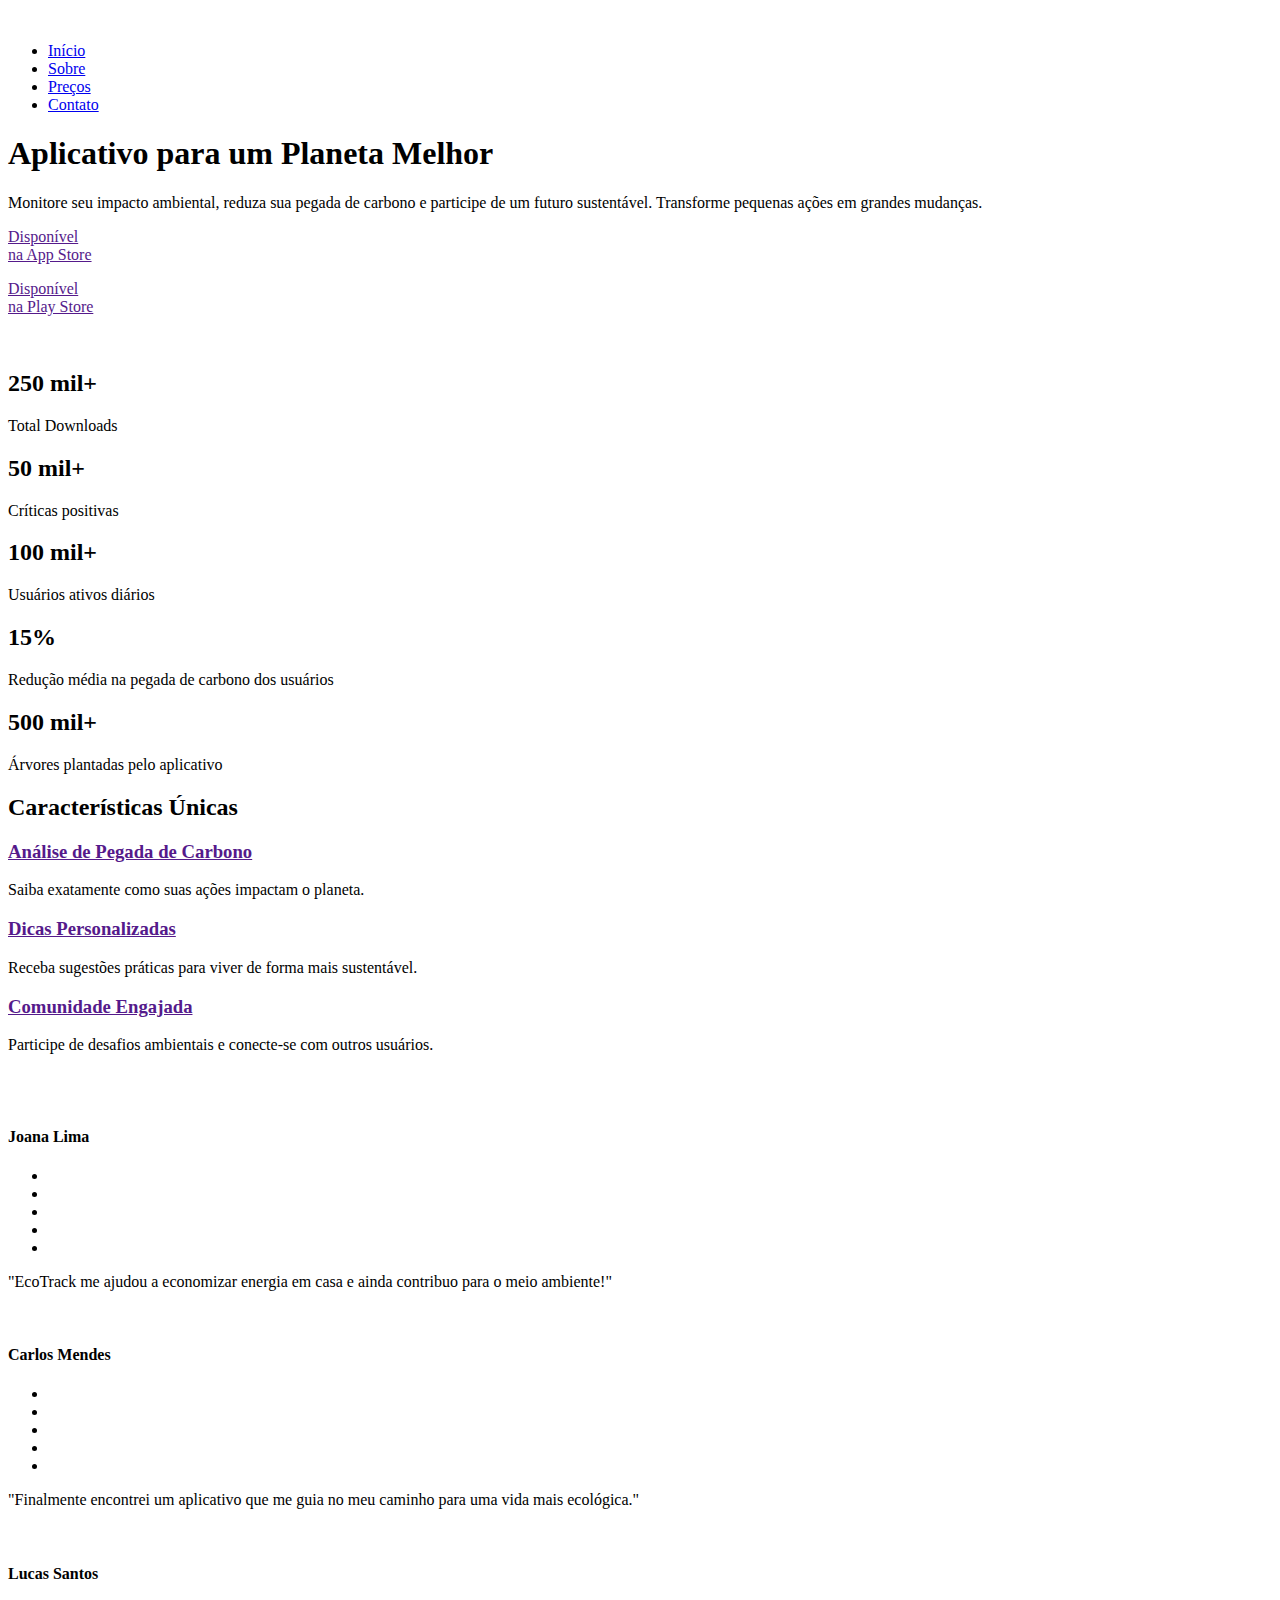
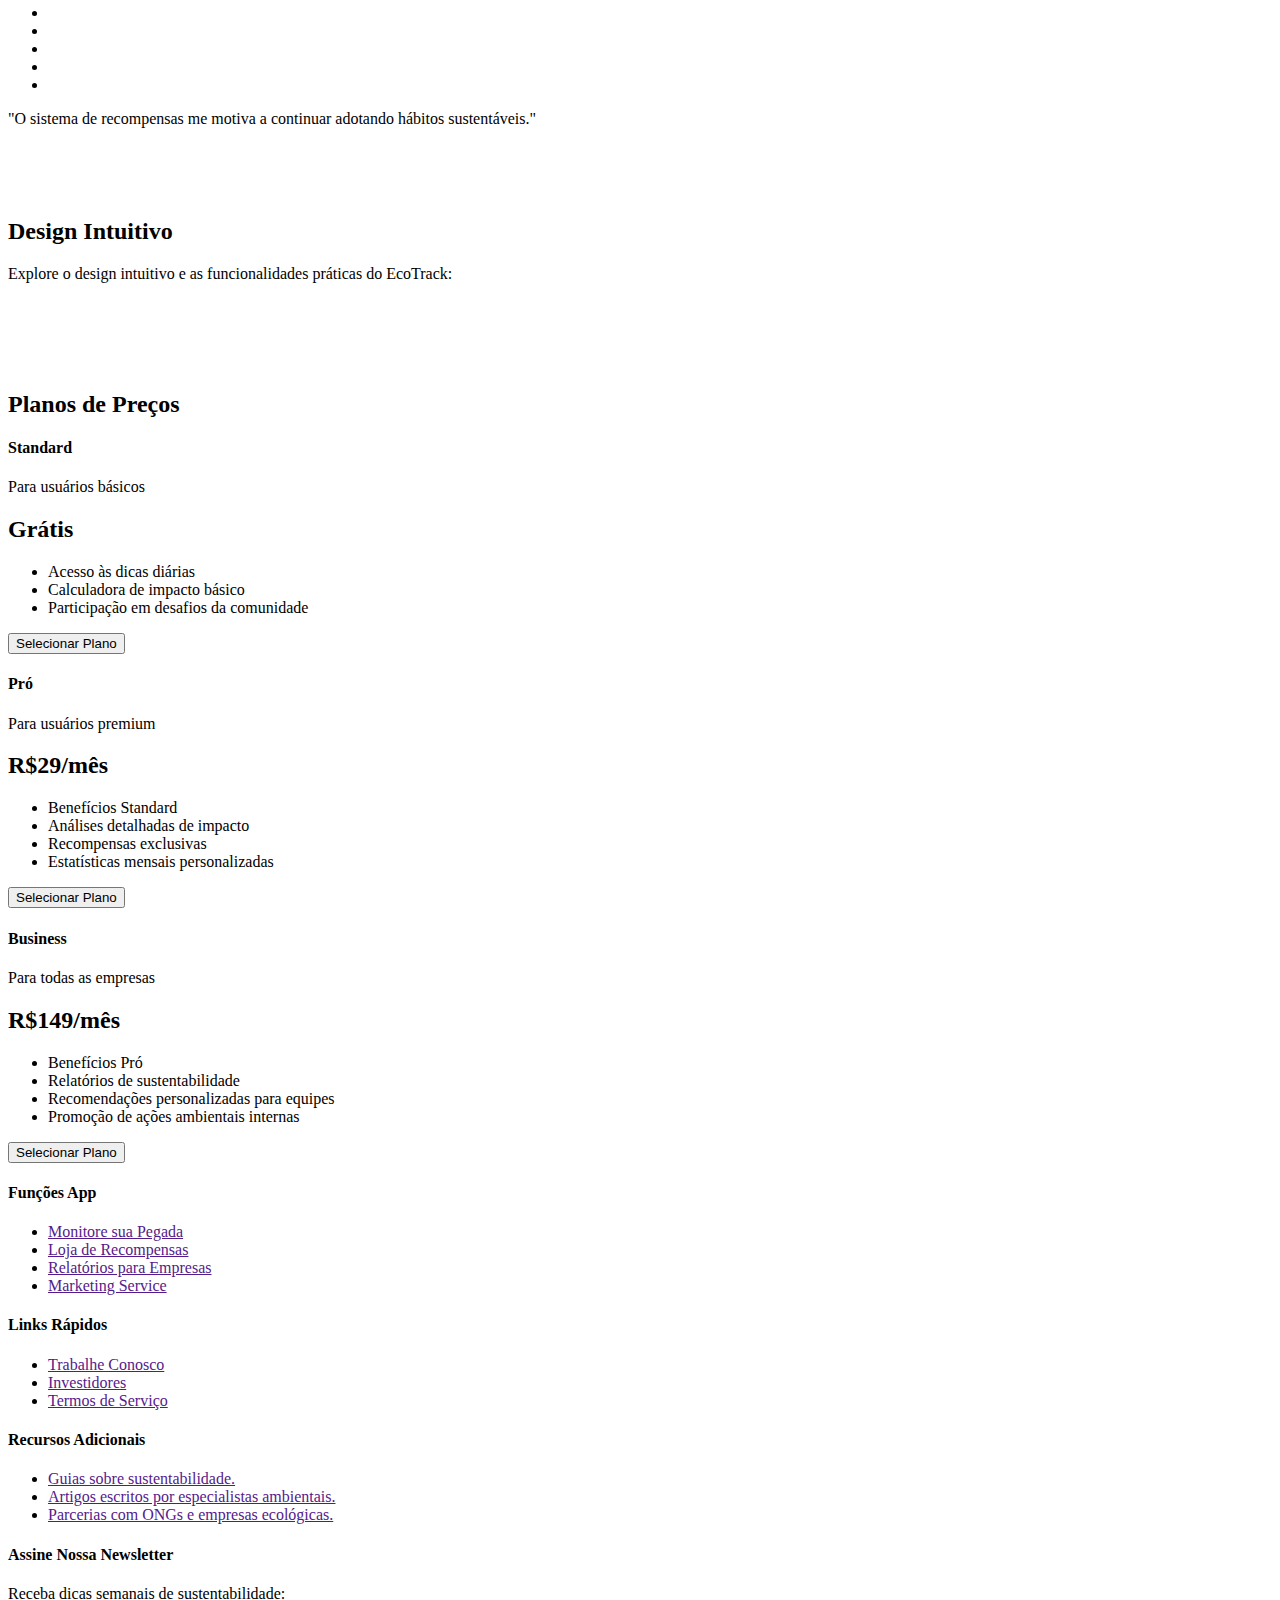
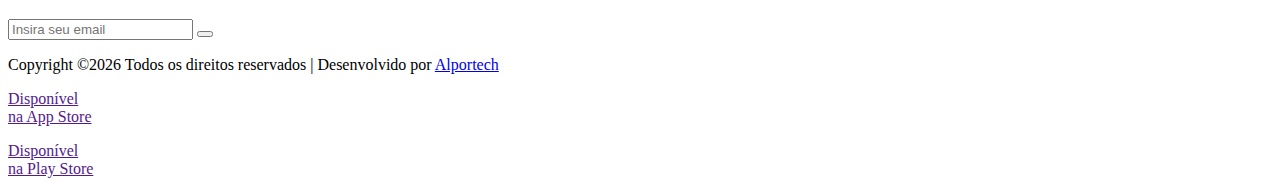
==== index.html @ 0918db8f "teste" ====
﻿<!DOCTYPE html>
<html lang="pt-br" class="no-js">

<head>
	<!-- Mobile Specific Meta -->
	<meta name="viewport" content="width=device-width, initial-scale=1, shrink-to-fit=no">
	<!-- Favicon-->
	<link rel="icon" href="img/fav.png">
	<!-- Author Meta -->
	<meta name="author" content="codepixer">
	<!-- Meta Description -->
	<meta name="description" content="">
	<!-- Meta Keyword -->
	<meta name="keywords" content="">
	<!-- meta character set -->
	<meta charset="UTF-8">
	<!-- Site Title -->
	<title>Ecotrack</title>

	<link href="https://fonts.googleapis.com/css?family=Poppins:400,600|Roboto:400,400i,500" rel="stylesheet">
	<!--
			CSS
			============================================= -->
	<link rel="stylesheet" href="css/linearicons.css">
	<link rel="stylesheet" href="css/font-awesome.min.css">
	<link rel="stylesheet" href="css/bootstrap.css">
	<link rel="stylesheet" href="css/magnific-popup.css">
	<link rel="stylesheet" href="css/nice-select.css">
	<link rel="stylesheet" href="css/hexagons.min.css">
	<link rel="stylesheet" href="css/owl.carousel.css">
	<link rel="stylesheet" href="css/main.css">
</head>

<body>
	<!-- start header Area -->
	<header id="header">
		<div class="container main-menu">
			<div class="row align-items-center justify-content-between d-flex">
				<div id="logo">
					<a href="index.html"><img src="img/logo.png" alt="" title="" /></a>
				</div>
				<nav id="nav-menu-container">
					<ul class="nav-menu">
						<li class="menu-active"><a href="index.html">Início</a></li>
						<li><a href="about.html">Sobre</a></li>
						<li><a href="pricing.html">Preços</a></li>
						<li><a href="contact.html">Contato</a></li>
					</ul>
				</nav>
			</div>
		</div>
	</header>
	<!-- end header Area -->

	<!-- start banner Area -->
	<section class="home-banner-area">
		<div class="container">
			<div class="row fullscreen d-flex align-items-center justify-content-between">
				<div class="home-banner-content col-lg-6 col-md-6">
					<h1>
						Aplicativo para um Planeta Melhor
					</h1>
					<p>
						Monitore seu impacto ambiental, reduza sua pegada de carbono e participe de um futuro sustentável. Transforme pequenas ações em grandes mudanças.
					</p>
					<div class="download-button d-flex flex-row justify-content-start">
						<div class="buttons flex-row d-flex">
							<i class="fa fa-apple" aria-hidden="true"></i>
							<div class="desc">
								<a href="">
									<p>
										<span>Disponível</span> <br>
										na App Store
									</p>
								</a>
							</div>
						</div>
						<div class="buttons dark flex-row d-flex">
							<i class="fa fa-android" aria-hidden="true"></i>
							<div class="desc">
								<a href="">
									<p>
										<span>Disponível</span> <br>
										na Play Store
									</p>
								</a>
							</div>
						</div>
					</div>
				</div>
				<div class="banner-img col-lg-4 col-md-6 mt-5">
					<img class="img-fluid" src="img/banner-img.png" alt="">
				</div>
			</div>
		</div>
	</section>
	<!-- End banner Area -->

	<!-- Start fact Area -->
	<section class="fact-area">
		<div class="container">
			<div class="fact-box">
				<div class="row align-items-center">
					<div class="col single-fact">
						<h2>250 mil+</h2>
						<p>Total Downloads</p>
					</div>
					<div class="col single-fact">
						<h2>50 mil+</h2>
						<p>Críticas positivas</p>
					</div>
					<div class="col single-fact">
						<h2>100 mil+</h2>
						<p>Usuários ativos diários</p>
					</div>
					<div class="col single-fact">
						<h2>15%</h2>
						<p>Redução média na pegada de carbono dos usuários</p>
					</div>
					<div class="col single-fact">
						<h2>500 mil+</h2>
						<p>Árvores plantadas pelo aplicativo</p>
					</div>
				</div>
			</div>
		</div>
	</section>
	<!-- End fact Area -->

	<!-- Start feature Area -->
	<section class="feature-area section-gap-top">
		<div class="container">
			<div class="row d-flex justify-content-center">
				<div class="col-lg-6">
					<div class="section-title text-center">
						<h2>Características Únicas</h2>
						<p>

						</p>
					</div>
				</div>
			</div>
			<div class="row">
				<div class="col-lg-4 col-md-6">
					<div class="single-feature">
						<a href="" class="title">
							<span class="lnr lnr-leaf"></span> <!-- Ícone ajustado -->
							<h3>Análise de Pegada de Carbono</h3>
						</a>
						<p>
							Saiba exatamente como suas ações impactam o planeta.
						</p>
					</div>
				</div>
				<div class="col-lg-4 col-md-6">
					<div class="single-feature">
						<a href="" class="title">
							<span class="lnr lnr-magic-wand"></span> <!-- Ícone ajustado -->
							<h3>Dicas Personalizadas</h3>
						</a>
						<p>
							Receba sugestões práticas para viver de forma mais sustentável.
						</p>
					</div>
				</div>
				<div class="col-lg-4 col-md-6">
					<div class="single-feature">
						<a href="" class="title">
							<span class="lnr lnr-users"></span> <!-- Ícone ajustado -->
							<h3>Comunidade Engajada</h3>
						</a>
						<p>
							Participe de desafios ambientais e conecte-se com outros usuários.
						</p>
					</div>
				</div>
			</div>
			
		</div>
	</section>
	<!-- End feature Area -->

	<!-- Start about-video Area -->
	<section class="about-video-area section-gap">
		<div class="vdo-bg">
			<div class="container">
				<div class="row align-items-center justify-content-center">
					<div class="col-lg-12 about-video-right justify-content-center align-items-center d-flex relative">
						<div class="overlay overlay-bg"></div>
						<a class="play-btn" href="/video/Ecotrack (2).mp4"><img class="img-fluid mx-auto" src="img/play-btn.png"
							 alt=""></a>
					</div>
				</div>
			</div>
		</div>
	</section>
	<!-- End about-video Area -->

	<!-- Start Testimonials Area -->
	<section class="testimonials-area section-gap-top">
		<div class="container">
			<div class="testi-slider owl-carousel" data-slider-id="1">
				<div class="item">
					<div class="testi-item">
						<img src="img/quote.png" alt="">
						<h4>Joana Lima</h4>
						<ul class="list">
							<li><a href=""><i class="fa fa-star"></i></a></li>
							<li><a href=""><i class="fa fa-star"></i></a></li>
							<li><a href=""><i class="fa fa-star"></i></a></li>
							<li><a href=""><i class="fa fa-star"></i></a></li>
							<li><a href=""><i class="fa fa-star-half"></i></a></li>
						</ul>
						<div class="wow fadeIn" data-wow-duration="1s">
							<p>
								"EcoTrack me ajudou a economizar energia em casa e ainda contribuo para o meio ambiente!"
							</p>
						</div>
					</div>
				</div>
				<div class="item">
					<div class="testi-item">
						<img src="img/quote.png" alt="">
						<h4>Carlos Mendes</h4>
						<ul class="list">
							<li><a href=""><i class="fa fa-star"></i></a></li>
							<li><a href=""><i class="fa fa-star"></i></a></li>
							<li><a href=""><i class="fa fa-star"></i></a></li>
							<li><a href=""><i class="fa fa-star"></i></a></li>
							<li><a href=""><i class="fa fa-star"></i></a></li>
						</ul>
						<div class="wow fadeIn" data-wow-duration="1s">
							<p>
								"Finalmente encontrei um aplicativo que me guia no meu caminho para uma vida mais ecológica."
							</p>
						</div>
					</div>
				</div>
				<div class="item">
					<div class="testi-item">
						<img src="img/quote.png" alt="">
						<h4>Lucas Santos</h4>
						<ul class="list">
							<li><a href=""><i class="fa fa-star"></i></a></li>
							<li><a href=""><i class="fa fa-star"></i></a></li>
							<li><a href=""><i class="fa fa-star"></i></a></li>
							<li><a href=""><i class="fa fa-star"></i></a></li>
							<li><a href=""><i class="fa fa-star"></i></a></li>
						</ul>
						<div class="wow fadeIn" data-wow-duration="1s">
							<p>
								"O sistema de recompensas me motiva a continuar adotando hábitos sustentáveis."
							</p>
						</div>
					</div>
				</div>
			</div>
			<div class="owl-thumbs d-flex justify-content-center" data-slider-id="1">
				<div class="owl-thumb-item">
					<div>
						<img class="img-fluid" src="img/testimonial/t4.jpg" alt="">
					</div>
					<div class="overlay overlay-grad"></div>
				</div>
				<div class="owl-thumb-item">
					<div>
						<img class="img-fluid" src="img/testimonial/t2.jpg" alt="">
					</div>
					<div class="overlay overlay-grad"></div>
				</div>
				<div class="owl-thumb-item">
					<div>
						<img class="img-fluid" src="img/testimonial/t3.jpg" alt="">
					</div>
					<div class="overlay overlay-grad"></div>
				</div>
			</div>
		</div>
	</section>
	<!-- End Testimonials Area -->

	<!-- Start Screenshot Area -->
	<section class="screenshot-area section-gap-top">
		<div class="container">
			<div class="row d-flex justify-content-center">
				<div class="col-lg-6">
					<div class="section-title text-center">
						<h2>
							Design Intuitivo
						</h2>
						<p>
							Explore o design intuitivo e as funcionalidades práticas do EcoTrack:
						</p>
					</div>
				</div>
			</div>
			<div class="row">
				<div class="owl-carousel owl-screenshot">
					<div class="single-screenshot">
						<img class="img-fluid" src="img/screenshots/s1.jpg" alt="">
					</div>
					<div class="single-screenshot">
						<img class="img-fluid" src="img/screenshots/s2.jpg" alt="">
					</div>
					<div class="single-screenshot">
						<img class="img-fluid" src="img/screenshots/s3.jpg" alt="">
					</div>
					<div class="single-screenshot">
						<img class="img-fluid" src="img/screenshots/s4.jpg" alt="">
					</div>
				</div>
			</div>
		</div>
	</section>
	<!-- End Screenshot Area -->

	<!-- Start Pricing Area -->
	<section class="pricing-area">
		<div class="container">
			<div class="row d-flex justify-content-center">
				<div class="col-lg-6">
					<div class="section-title text-center">
						<h2>
							Planos de Preços
						</h2>
						<p>

						</p>
					</div>
				</div>
			</div>

			<div class="row">
				<div class="col-lg-4 col-md-6">
					<div class="single-price">
						<div class="top-sec d-flex justify-content-between">
							<div class="top-left">
								<h4>Standard</h4>
								<p>Para usuários básicos</p>
							</div>
							<div class="top-right">
								<h2>Grátis</h2>
							</div>
						</div>
						<div class="end-sec">
							<ul>
								<li>Acesso às dicas diárias</li>
								<li>Calculadora de impacto básico</li>
								<li>Participação em desafios da comunidade</li>
							</ul>
							<button class="primary-btn price-btn mt-20">Selecionar Plano</button>
						</div>
					</div>
				</div>
				<div class="col-lg-4 col-md-6">
					<div class="single-price">
						<div class="top-sec d-flex justify-content-between">
							<div class="top-left">
								<h4>Pró</h4>
								<p>Para usuários premium</p>
							</div>
							<div class="top-right">
								<h2>R$29/mês</h2>
							</div>
						</div>
						<div class="end-sec">
							<ul>
								<li>Benefícios Standard</li>
								<li>Análises detalhadas de impacto</li>
								<li>Recompensas exclusivas</li>
								<li>Estatísticas mensais personalizadas</li>
							</ul>
							<button class="primary-btn price-btn mt-20">Selecionar Plano</button>
						</div>
					</div>
				</div>
				<div class="col-lg-4 col-md-6">
					<div class="single-price">
						<div class="top-sec d-flex justify-content-between">
							<div class="top-left">
								<h4>Business</h4>
								<p>Para todas as empresas</p>
							</div>
							<div class="top-right">
								<h2>R$149/mês</h2>
							</div>
						</div>
						<div class="end-sec">
							<ul>
								<li>Benefícios Pró</li>
								<li>Relatórios de sustentabilidade</li>
								<li>Recomendações personalizadas para equipes</li>
								<li>Promoção de ações ambientais internas</li>
							</ul>
							<button class="primary-btn price-btn mt-20">Selecionar Plano</button>
						</div>
					</div>
				</div>

			</div>
		</div>
	</section>
	<!-- End Pricing Area -->

	<!-- Start Footer Area -->
	<footer class="footer-area section-gap">
		<div class="container">
			<div class="row">
				<div class="col-lg-2 col-md-6 single-footer-widget">
					<h4>Funções App</h4>
					<ul>
						<li><a href="">Monitore sua Pegada</a></li>
						<li><a href="">Loja de Recompensas						</a></li>
						<li><a href="">Relatórios para Empresas
						</a></li>
						<li><a href="">Marketing Service</a></li>
					</ul>
				</div>
				<div class="col-lg-2 col-md-6 single-footer-widget">
					<h4>Links Rápidos</h4>
					<ul>
						<li><a href="">Trabalhe Conosco</a></li>
						<li><a href="">Investidores</a></li>
						<li><a href="">Termos de Serviço</a></li>
					</ul>
				</div>
				<div class="col-lg-3 col-md-6 single-footer-widget">
					<h4>Recursos Adicionais					</h4>
					<ul>
						<li><a href="">Guias sobre sustentabilidade.</a></li>
						<li><a href="">Artigos escritos por especialistas ambientais.</a></li>
						<li><a href="">Parcerias com ONGs e empresas ecológicas.</a></li>
					</ul>
				</div>
				<div class="col-lg-4 col-md-6 single-footer-widget">
					<h4>Assine Nossa Newsletter</h4>
					<p>Receba dicas semanais de sustentabilidade:</p>
					<div class="form-wrap">
						<form target="_blank"
						 class="form-inline">
							<input class="form-control" placeholder="Insira seu email" onfocus="this.placeholder = ''" onblur="this.placeholder = 'Insira seu email'"
							 required="" type="email">
							<button class="click-btn btn btn-default"><span class="lnr lnr-arrow-right"></span></button>
							<div style="position: absolute; left: -5000px;">
							</div>
						</form>
					</div>
				</div>
			</div>

			<div class="footer-bottom row align-items-center">
				<p class="footer-text m-0 col-lg-6 col-md-12"><!-- Link back to Colorlib can't be removed. Template is licensed under CC BY 3.0. -->
Copyright &copy;<script>document.write(new Date().getFullYear());</script> Todos os direitos reservados | Desenvolvido por <a href="https://alportech.wixsite.com/alportech" target="_blank">Alportech</a>
<!-- Link back to Colorlib can't be removed. Template is licensed under CC BY 3.0. --></p>
				<div class="col-lg-6 col-md-6 social-link">
					<div class="download-button d-flex flex-row justify-content-end">
						<div class="buttons gray flex-row d-flex">
							<i class="fa fa-apple" aria-hidden="true"></i>
							<div class="desc">
								<a href="">
									<p>
										<span>Disponível</span> <br>
										na App Store
									</p>
								</a>
							</div>
						</div>
						<div class="buttons gray flex-row d-flex">
							<i class="fa fa-android" aria-hidden="true"></i>
							<div class="desc">
								<a href="">
									<p>
										<span>Disponível</span> <br>
										na Play Store
									</p>
								</a>
							</div>
						</div>
					</div>
				</div>
			</div>
		</div>
	</footer>
	<!-- End Footer Area -->

	<script src="js/vendor/jquery-2.2.4.min.js"></script>
	<script src="https://cdnjs.cloudflare.com/ajax/libs/popper.js/1.12.9/umd/popper.min.js" integrity="sha384-ApNbgh9B+Y1QKtv3Rn7W3mgPxhU9K/ScQsAP7hUibX39j7fakFPskvXusvfa0b4Q"
	 crossorigin="anonymous"></script>
	<script src="js/tilt.jquery.min.js"></script>
	<script src="js/vendor/bootstrap.min.js"></script>
	<script type="text/javascript" src="https://maps.googleapis.com/maps/api/js?key=AIzaSyBhOdIF3Y9382fqJYt5I_sswSrEw5eihAA"></script>
	<script src="js/easing.min.js"></script>
	<script src="js/hoverIntent.js"></script>
	<script src="js/superfish.min.js"></script>
	<script src="js/jquery.ajaxchimp.min.js"></script>
	<script src="js/jquery.magnific-popup.min.js"></script>
	<script src="js/owl.carousel.min.js"></script>
	<script src="js/owl-carousel-thumb.min.js"></script>
	<script src="js/hexagons.min.js"></script>
	<script src="js/jquery.nice-select.min.js"></script>
	<script src="js/waypoints.min.js"></script>
	<script src="js/mail-script.js"></script>
	<script src="js/main.js"></script>
	<script>
		window.addEventListener('scroll', function() {
		  const header = document.getElementById('header');
		  const logo = document.querySelector('#logo img');
		  if (window.scrollY > 50) {
			header.classList.add('header-scrolled');
			logo.src = 'img/logo-white.png'; // Troca para o logo branco
		  } else {
			header.classList.remove('header-scrolled');
			logo.src = 'img/logo.png'; // Retorna ao logo original
		  }
		});
	</script>
</body>
</html>
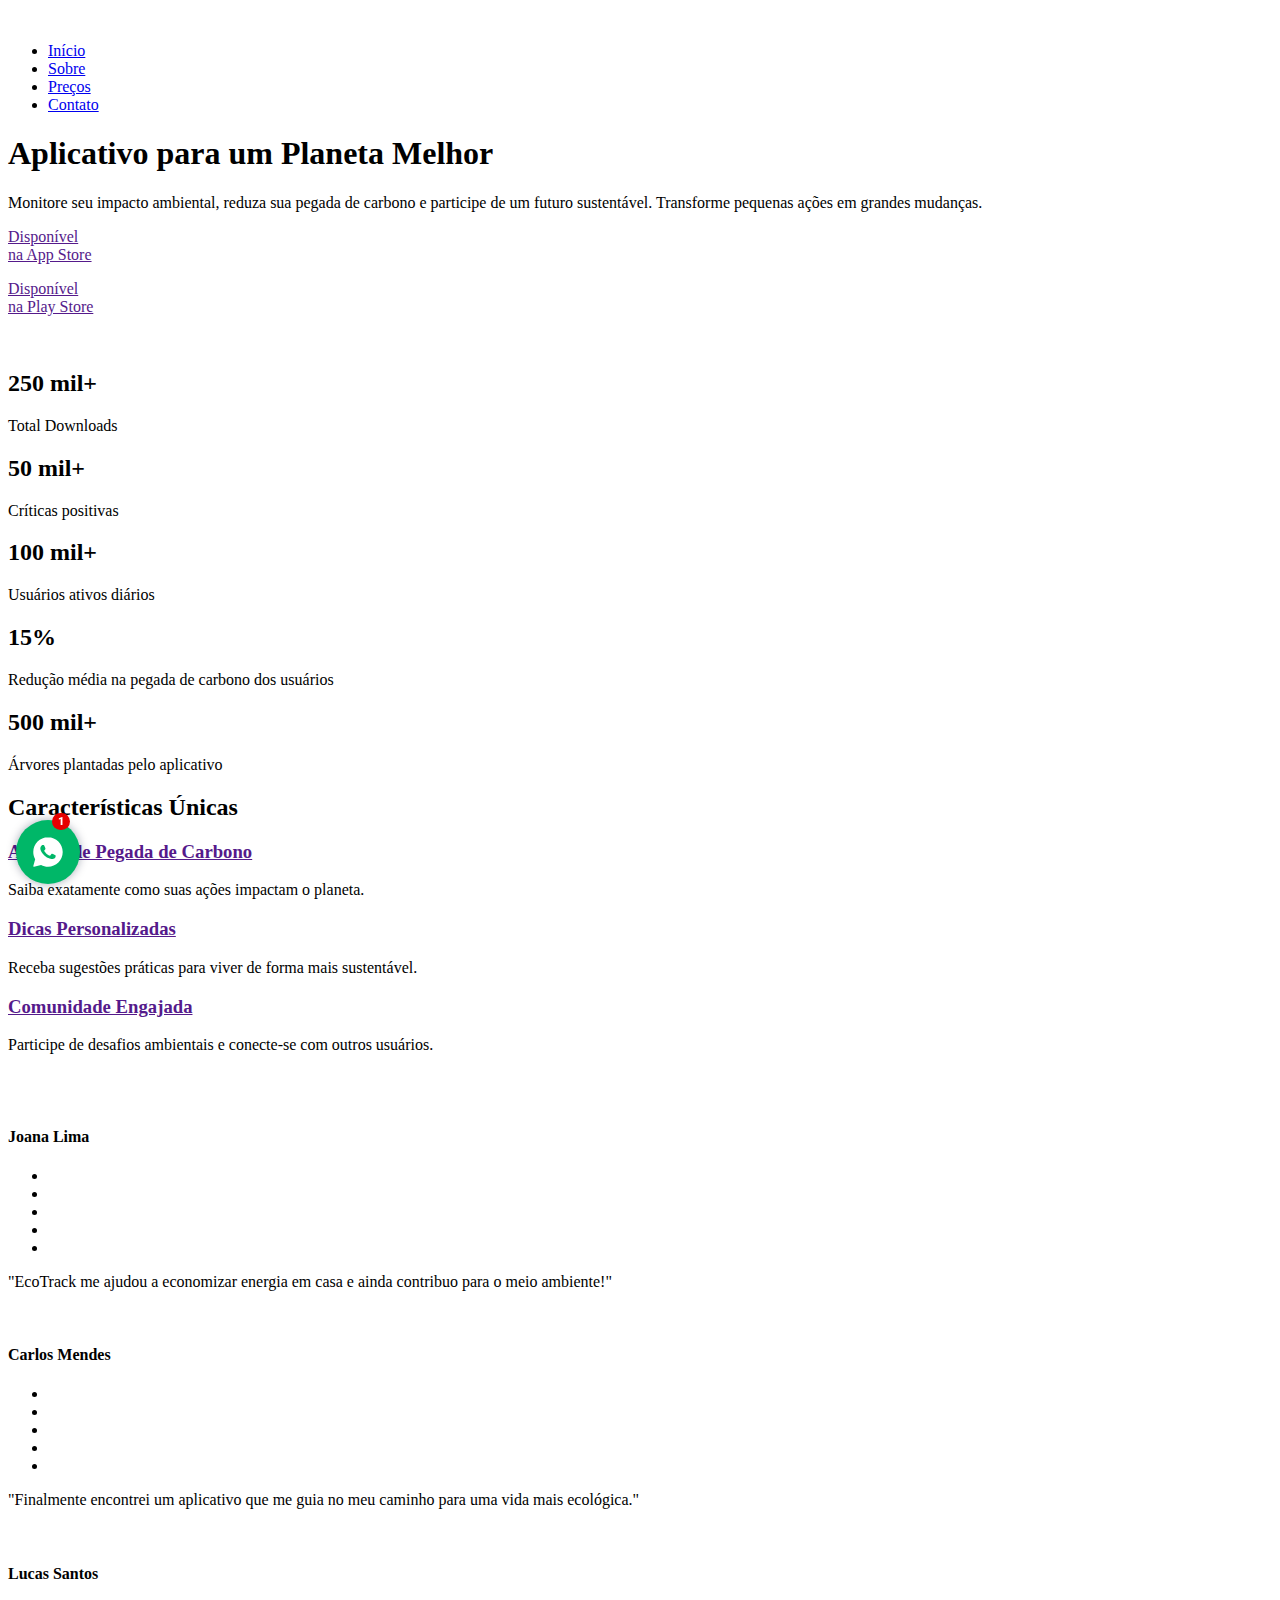
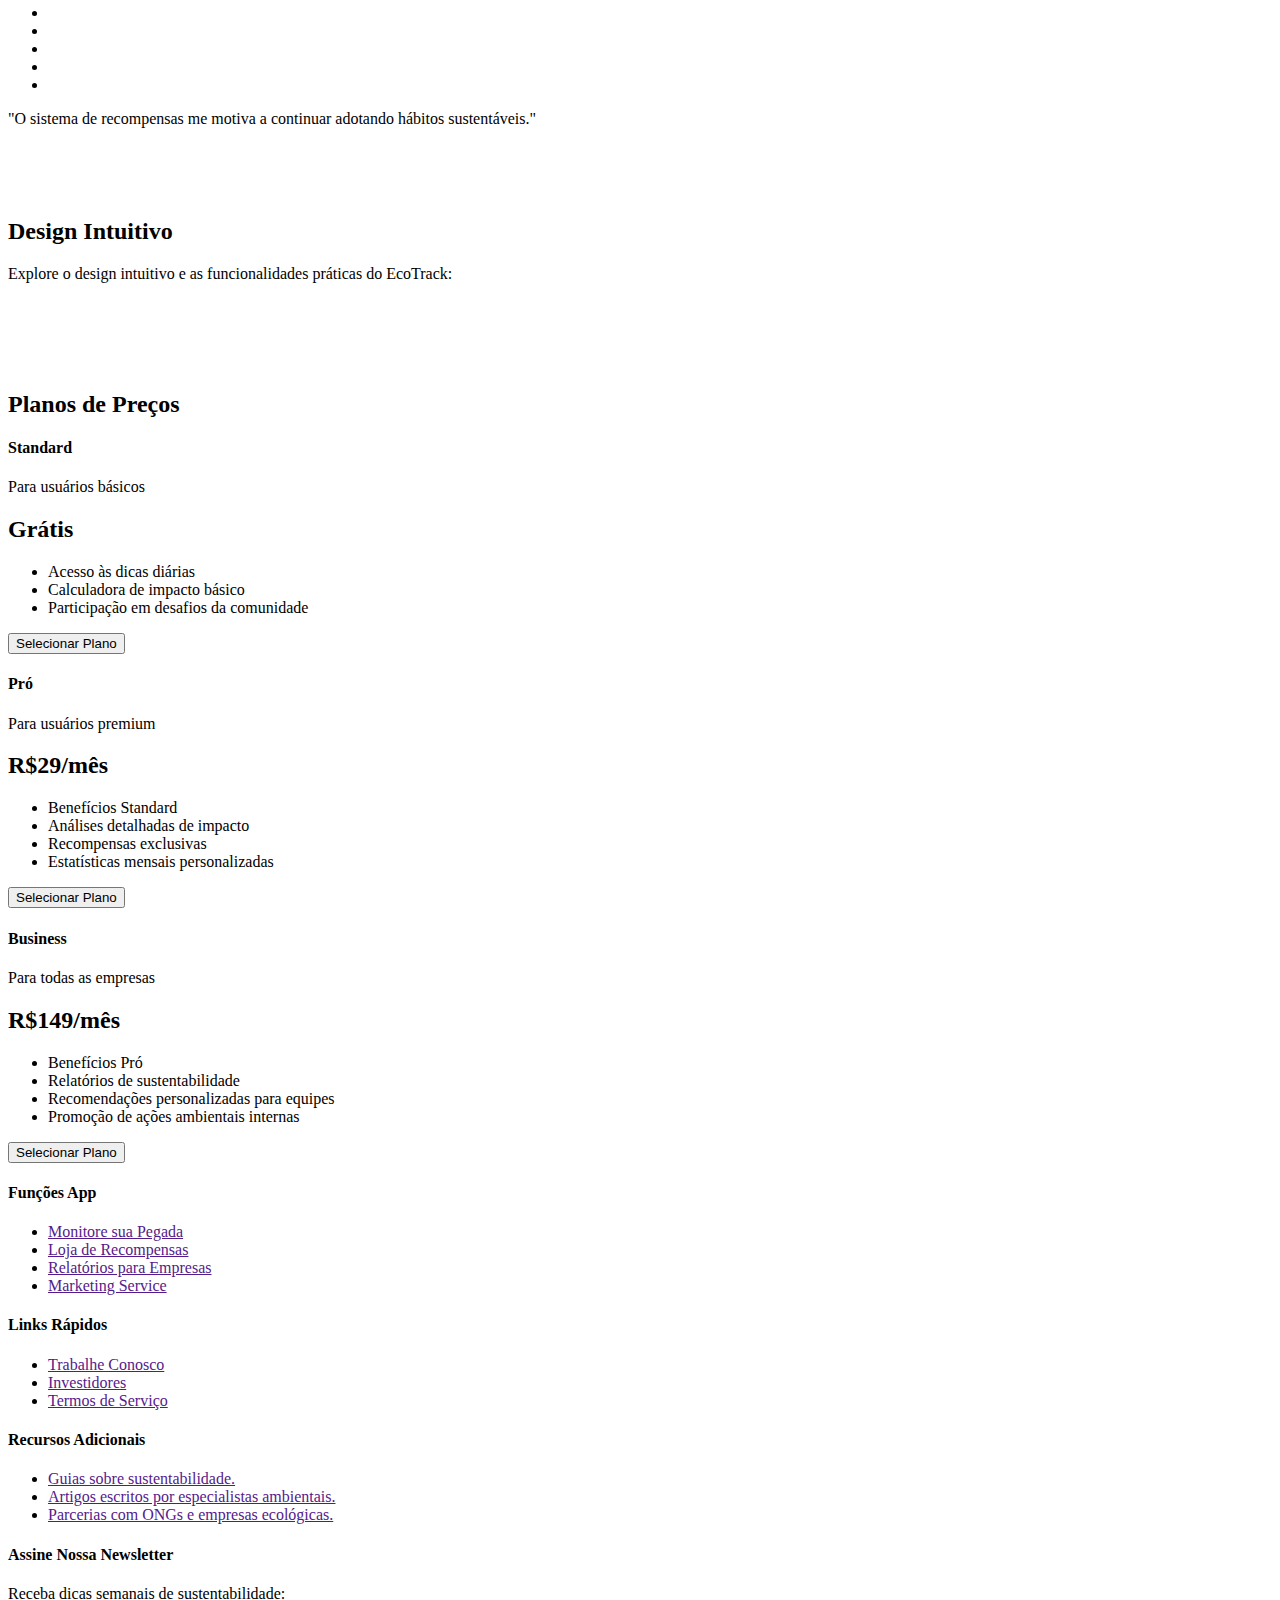
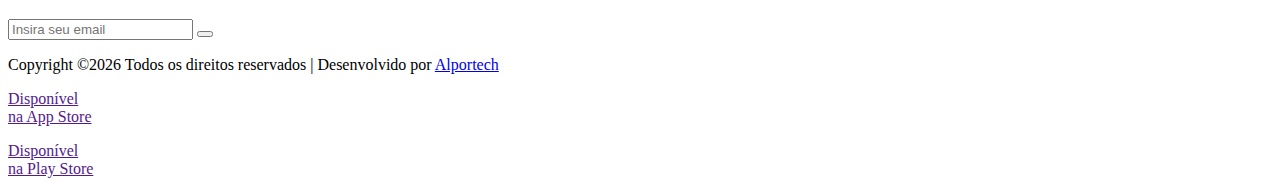
==== commit 56d2d63c: "botao canais atendimento" ====
--- a/index.html
+++ b/index.html
@@ -29,6 +29,7 @@
 	<link rel="stylesheet" href="css/hexagons.min.css">
 	<link rel="stylesheet" href="css/owl.carousel.css">
 	<link rel="stylesheet" href="css/main.css">
+	<link rel="stylesheet" href="css/whatsapp.css">
 </head>
 
 <body>
@@ -483,6 +484,62 @@
 	</footer>
 	<!-- End Footer Area -->
 
+	<div id="whatsapp_chat">
+		<input id="wa_toggle" type="checkbox">
+		<label for="wa_toggle"><span class="aviso-whatsapp nav-link_i ">1</span></label>
+		<div id="wa_popup">
+		  <div class="wa_head">
+			<div class="wa_title font-size-18 line-height-22 text-align-center">Canais de atendimento</div>
+			<!--<div class="wa_subtitle font-color-white font-size-13">Escolha um canal de atendimento para ser atendido!</div>-->
+		  </div>
+		  <div class="wa_content">
+			<ul class="wa_list">
+	
+			  <li class="wa_contact">
+				<a href="/whatsapp.php?id=1" target="_blank" data-click-id="whatsapp">
+				  <div class="wa_avatar">
+					<img src="[data-uri]" alt="Icone Whatsapp Base64">
+				  </div>
+				  <div class="wa_text">
+					<div class="wa_name font-color-brown" itemprop="name">Whatsapp Alportech</div>
+					<div class="wa_role font-color-silver-dark" itemprop="agent">(11) 94826-5997</div>
+				  </div>
+				</a>
+			  </li>
+	
+	
+			  <li class="phone_contact">
+				<a href="tel:11948265997" target="_blank" data-click-id="telefone">
+				  <div class="wa_avatar">
+					<img src="[data-uri]" alt="Icone telefone Base64">
+				  </div>
+				  <div class="wa_text">
+					<div class="wa_name font-color-brown" itemprop="name">Clique para ligar</div>
+					<div class="wa_role font-color-silver-dark" itemprop="agent">(11) 94826-5997</div>
+				  </div>
+				</a>
+			  </li>
+	
+	
+			  <li class="email_contact">
+				<a href="mailto:contato@alportech.com.br?Subject=Contato enviado através do site"
+				  target="_blank">
+				  <div class="wa_avatar">
+					<img src="[data-uri]" alt="Icone e-mail Base64">
+				  </div>
+				  <div class="wa_text">
+					<div class="wa_name font-color-brown" itemprop="name">Envie um e-mail</div>
+					<div class="wa_role_2 font-color-silver-dark" itemprop="agent">Envie sua mensagem
+					</div>
+				  </div>
+				</a>
+			  </li>
+	
+			</ul>
+		  </div>
+		</div>
+	  </div>
+	
 	<script src="js/vendor/jquery-2.2.4.min.js"></script>
 	<script src="https://cdnjs.cloudflare.com/ajax/libs/popper.js/1.12.9/umd/popper.min.js" integrity="sha384-ApNbgh9B+Y1QKtv3Rn7W3mgPxhU9K/ScQsAP7hUibX39j7fakFPskvXusvfa0b4Q"
 	 crossorigin="anonymous"></script>
--- a/css/whatsapp.css
+++ b/css/whatsapp.css
@@ -0,0 +1,532 @@
+@import url('https://fonts.googleapis.com/css2?family=Poppins:wght@100;200;300;400;500;600;700;800;900&display=swap'); /*whatsapp*/
+#wa_toggle {
+    display: none;
+}
+
+label[for="wa_toggle"] {
+    position: fixed;
+    bottom: 1.0rem;
+    left: 1.0rem;
+    width: 4rem;
+    height: 4rem;
+    background: rgb(37,169,40) url("data:image/svg+xml,%3Csvg xmlns='http://www.w3.org/2000/svg' viewBox='0 0 576 512'%3E%3Cpath fill='%23ffffff' d='M532 386.2c27.5-27.1 44-61.1 44-98.2 0-80-76.5-146.1-176.2-157.9C368.3 72.5 294.3 32 208 32 93.1 32 0 103.6 0 192c0 37 16.5 71 44 98.2-15.3 30.7-37.3 54.5-37.7 54.9-6.3 6.7-8.1 16.5-4.4 25 3.6 8.5 12 14 21.2 14 53.5 0 96.7-20.2 125.2-38.8 9.2 2.1 18.7 3.7 28.4 4.9C208.1 407.6 281.8 448 368 448c20.8 0 40.8-2.4 59.8-6.8C456.3 459.7 499.4 480 553 480c9.2 0 17.5-5.5 21.2-14 3.6-8.5 1.9-18.3-4.4-25-.4-.3-22.5-24.1-37.8-54.8zm-392.8-92.3L122.1 305c-14.1 9.1-28.5 16.3-43.1 21.4 2.7-4.7 5.4-9.7 8-14.8l15.5-31.1L77.7 256C64.2 242.6 48 220.7 48 192c0-60.7 73.3-112 160-112s160 51.3 160 112-73.3 112-160 112c-16.5 0-33-1.9-49-5.6l-19.8-4.5zM498.3 352l-24.7 24.4 15.5 31.1c2.6 5.1 5.3 10.1 8 14.8-14.6-5.1-29-12.3-43.1-21.4l-17.1-11.1-19.9 4.6c-16 3.7-32.5 5.6-49 5.6-54 0-102.2-20.1-131.3-49.7C338 339.5 416 272.9 416 192c0-3.4-.4-6.7-.7-10C479.7 196.5 528 238.8 528 288c0 28.7-16.2 50.6-29.7 64z'%3E%3C/path%3E%3C/svg%3E") no-repeat center center / 50%;
+    border-radius: 50%;
+    cursor: pointer;
+    transition: all .2s ease-in-out;
+    animation: heartBeat 6s ease-in-out 3s infinite;
+}
+
+#wa_popup {
+    position: fixed;
+    z-index: 100000;
+    bottom: 5.5rem;
+    left: 2.5rem;
+    max-width: 300px;
+    margin-bottom: 1rem;
+    border-radius: 20px;
+    text-align: left;
+    font-size: .9em;
+    overflow: hidden;
+    visibility: hidden;
+    opacity: 0;
+    transform: translateX(1.5rem);
+    transition: all .2s ease-in-out;
+    box-shadow: 0 7px 15px rgb(0 0 0 / 13%);
+}
+
+.wa_head {
+    padding: 15px 25px;
+    background-color: rgba(37,169,40);
+    color: #fff;
+}
+
+.wa_title {
+    margin-bottom: 0px;
+    font-size: 1.35em;
+    font-family: 'Poppins', sans-serif !important;
+    font-weight: 700
+}
+
+.wa_subtitle {
+    font-size: 1.0em;
+    font-family: 'Poppins', sans-serif !important;
+    font-weight: 300
+}
+
+.wa_content {
+    padding: 10px;
+    background-color: #fff;
+}
+
+.wa_content_infos {
+    margin: 0 0 20px;
+    line-height: 1.75em;
+    font-size: .95em;
+    color: #333
+}
+
+.wa_list {
+    margin: 0;
+    padding: 0;
+    list-style: none;
+}
+
+.wa_list li a {
+    text-decoration: none
+}
+
+.wa_avatar {
+    width: 40px;
+    height: 40px;
+    padding: 3px;
+    margin-right: 10px;
+}
+
+/*.wa_avatar img{width:32px;height:32px;}*/
+.wa_text div {
+    line-height: 1.55em;
+}
+
+.wa_name {
+    font-size: 1.0em;
+    color: #333;
+    font-family: 'Poppins', sans-serif !important;
+    font-weight: 400
+}
+
+.wa_role {
+    font-size: 1.2em;
+    color: #333;
+    font-family: 'Poppins', sans-serif !important;
+    font-weight: 700
+}
+
+.wa_role_2 {
+    font-size: 1.0em;
+    color: #333;
+    font-family: 'Poppins', sans-serif !important;
+    font-weight: 700
+}
+
+.wa_hidden {
+    display: none !important
+}
+
+.wa_content_email a {
+    display: flex;
+    align-items: center;
+}
+
+.wa_content_email img {
+    padding: 10px;
+    background: #f8f8f8;
+    border-radius: 50%;
+}
+
+#wa_toggle:checked ~ label[for="wa_toggle"] {
+    background-image: url("data:image/svg+xml,%3Csvg xmlns='http://www.w3.org/2000/svg' viewBox='-96 0 512 512'%3E%3Cpath fill='%23ffffff' d='M193.94 256L296.5 153.44l21.15-21.15c3.12-3.12 3.12-8.19 0-11.31l-22.63-22.63c-3.12-3.12-8.19-3.12-11.31 0L160 222.06 36.29 98.34c-3.12-3.12-8.19-3.12-11.31 0L2.34 120.97c-3.12 3.12-3.12 8.19 0 11.31L126.06 256 2.34 379.71c-3.12 3.12-3.12 8.19 0 11.31l22.63 22.63c3.12 3.12 8.19 3.12 11.31 0L160 289.94 262.56 392.5l21.15 21.15c3.12 3.12 8.19 3.12 11.31 0l22.63-22.63c3.12-3.12 3.12-8.19 0-11.31L193.94 256z'%3E%3C/path%3E%3C/svg%3E");
+    transform: rotateZ(-360deg);
+    animation: none
+}
+
+.wa_contact img, .email_contact img, .phone_contact img, .chat_contact img, .chat_telegram img {
+    display: block;
+    width: 34px;
+    height: 34px;
+}
+
+/* WHATSAPP */
+.wa_contact {
+    position: relative;
+    margin: 5px 0;
+}
+
+.wa_contact a {
+    display: flex;
+    align-items: center;
+    padding: 7px;
+    background: #f8f8f8;
+    border-left: 0px solid rgb(88,186,99);
+    border-radius: 5px;
+    color: #000;
+    overflow: hidden;
+    transition: all .2s ease-in-out;
+}
+
+.wa_contact a:hover {
+    background-color: rgba(88,186,99,.25);
+    border-right: 25px solid rgb(88,186,99);
+}
+
+.wa_contact a:after {
+    content: '';
+    position: absolute;
+    top: 0;
+    right: -25px;
+    bottom: 0;
+    background: url("data:image/svg+xml,%3Csvg xmlns='http://www.w3.org/2000/svg' viewBox='0 0 512 512'%3E%3Cpath fill='%23ffffff' d='M190.5 66.9l22.2-22.2c9.4-9.4 24.6-9.4 33.9 0L441 239c9.4 9.4 9.4 24.6 0 33.9L246.6 467.3c-9.4 9.4-24.6 9.4-33.9 0l-22.2-22.2c-9.5-9.5-9.3-25 .4-34.3L311.4 296H24c-13.3 0-24-10.7-24-24v-32c0-13.3 10.7-24 24-24h287.4L190.9 101.2c-9.8-9.3-10-24.8-.4-34.3z'%3E%3C/path%3E%3C/svg%3E") no-repeat center center / 50%;
+    transition: right .2s ease-in-out;
+}
+
+.wa_contact a:hover:after {
+    right: 0;
+    width: 25px;
+}
+
+.wa_contact a:hover .wa_avatar {
+    background-color: #f8f8f8;
+    border-radius: 50%;
+}
+
+#wa_toggle:checked ~ #wa_popup {
+    visibility: visible;
+    opacity: 1;
+    transform: translateX(0);
+}
+
+#wa_toggle:checked ~ #wa_popup .wa_contact:nth-of-type(1) {
+    animation: .3s fadeInRightBig;
+}
+
+#wa_toggle:checked ~ #wa_popup .wa_contact:nth-of-type(2) {
+    animation: .6s fadeInRightBig;
+}
+
+#wa_toggle:checked ~ #wa_popup .wa_contact:nth-of-type(3) {
+    animation: .9s fadeInRightBig;
+}
+
+#wa_toggle:checked ~ #wa_popup .wa_contact:nth-of-type(4) {
+    animation: 1.2s fadeInRightBig;
+}
+
+#wa_toggle:checked ~ #wa_popup .wa_contact:nth-of-type(5) {
+    animation: 1.5s fadeInRightBig;
+}
+
+#wa_toggle:checked ~ #wa_popup .wa_contact:nth-of-type(6) {
+    animation: 1.8s fadeInRightBig;
+}
+
+/* EMAIL */
+.email_contact {
+    position: relative;
+    margin: 5px 0;
+}
+
+.email_contact a {
+    display: flex;
+    align-items: center;
+    padding: 7px;
+    background: #f8f8f8;
+    border-left: 0px solid rgb(255 193 7);
+    border-radius: 5px;
+    color: #000;
+    overflow: hidden;
+    transition: all .2s ease-in-out;
+}
+
+.email_contact a:hover {
+    background-color: rgba(255 193 7 / 32%);
+    border-right: 25px solid rgb(255 193 7);
+}
+
+.email_contact a:after {
+    content: '';
+    position: absolute;
+    top: 0;
+    right: -25px;
+    bottom: 0;
+    background: url("data:image/svg+xml,%3Csvg xmlns='http://www.w3.org/2000/svg' viewBox='0 0 512 512'%3E%3Cpath fill='%23ffffff' d='M190.5 66.9l22.2-22.2c9.4-9.4 24.6-9.4 33.9 0L441 239c9.4 9.4 9.4 24.6 0 33.9L246.6 467.3c-9.4 9.4-24.6 9.4-33.9 0l-22.2-22.2c-9.5-9.5-9.3-25 .4-34.3L311.4 296H24c-13.3 0-24-10.7-24-24v-32c0-13.3 10.7-24 24-24h287.4L190.9 101.2c-9.8-9.3-10-24.8-.4-34.3z'%3E%3C/path%3E%3C/svg%3E") no-repeat center center / 50%;
+    transition: right .2s ease-in-out;
+}
+
+.email_contact a:hover:after {
+    right: 0;
+    width: 25px;
+}
+
+.email_contact a:hover .wa_avatar {
+    background-color: #f8f8f8;
+    border-radius: 50%;
+}
+
+#wa_toggle:checked ~ #wa_popup .email_contact:nth-of-type(1) {
+    animation: .3s fadeInRightBig;
+}
+
+#wa_toggle:checked ~ #wa_popup .email_contact:nth-of-type(2) {
+    animation: .6s fadeInRightBig;
+}
+
+#wa_toggle:checked ~ #wa_popup .email_contact:nth-of-type(3) {
+    animation: .9s fadeInRightBig;
+}
+
+#wa_toggle:checked ~ #wa_popup .email_contact:nth-of-type(4) {
+    animation: 1.2s fadeInRightBig;
+}
+
+#wa_toggle:checked ~ #wa_popup .email_contact:nth-of-type(5) {
+    animation: 1.5s fadeInRightBig;
+}
+
+#wa_toggle:checked ~ #wa_popup .email_contact:nth-of-type(6) {
+    animation: 1.8s fadeInRightBig;
+}
+
+/* TELEFONE */
+.phone_contact {
+    position: relative;
+    margin: 5px 0;
+}
+
+.phone_contact a {
+    display: flex;
+    align-items: center;
+    padding: 7px;
+    background: #f8f8f8;
+    border-left: 0px solid rgb(255,122,34);
+    border-radius: 5px;
+    color: #000;
+    overflow: hidden;
+    transition: all .2s ease-in-out;
+}
+
+.phone_contact a:hover {
+    background-color: rgba(255,122,34,.25);
+    border-right: 25px solid rgb(255,122,34);
+}
+
+.phone_contact a:after {
+    content: '';
+    position: absolute;
+    top: 0;
+    right: -25px;
+    bottom: 0;
+    background: url("data:image/svg+xml,%3Csvg xmlns='http://www.w3.org/2000/svg' viewBox='0 0 512 512'%3E%3Cpath fill='%23ffffff' d='M190.5 66.9l22.2-22.2c9.4-9.4 24.6-9.4 33.9 0L441 239c9.4 9.4 9.4 24.6 0 33.9L246.6 467.3c-9.4 9.4-24.6 9.4-33.9 0l-22.2-22.2c-9.5-9.5-9.3-25 .4-34.3L311.4 296H24c-13.3 0-24-10.7-24-24v-32c0-13.3 10.7-24 24-24h287.4L190.9 101.2c-9.8-9.3-10-24.8-.4-34.3z'%3E%3C/path%3E%3C/svg%3E") no-repeat center center / 50%;
+    transition: right .2s ease-in-out;
+}
+
+.phone_contact a:hover:after {
+    right: 0;
+    width: 25px;
+}
+
+.phone_contact a:hover .wa_avatar {
+    background-color: #f8f8f8;
+    border-radius: 50%;
+}
+
+#wa_toggle:checked ~ #wa_popup .phone_contact:nth-of-type(1) {
+    animation: .3s fadeInRightBig;
+}
+
+#wa_toggle:checked ~ #wa_popup .phone_contact:nth-of-type(2) {
+    animation: .6s fadeInRightBig;
+}
+
+#wa_toggle:checked ~ #wa_popup .phone_contact:nth-of-type(3) {
+    animation: .9s fadeInRightBig;
+}
+
+#wa_toggle:checked ~ #wa_popup .phone_contact:nth-of-type(4) {
+    animation: 1.2s fadeInRightBig;
+}
+
+#wa_toggle:checked ~ #wa_popup .phone_contact:nth-of-type(5) {
+    animation: 1.5s fadeInRightBig;
+}
+
+#wa_toggle:checked ~ #wa_popup .phone_contact:nth-of-type(6) {
+    animation: 1.8s fadeInRightBig;
+}
+
+/* CHAT */
+.chat_contact {
+    position: relative;
+    margin: 5px 0;
+}
+
+.chat_contact a {
+    display: flex;
+    align-items: center;
+    padding: 7px;
+    background: #f8f8f8;
+    border-left: 0px solid rgb(183,0,60);
+    border-radius: 5px;
+    color: #000;
+    overflow: hidden;
+    transition: all .2s ease-in-out;
+}
+
+.chat_contact a:hover {
+    background-color: rgba(183,0,60,.25);
+    border-right: 25px solid rgb(183,0,60);
+}
+
+.chat_contact a:after {
+    content: '';
+    position: absolute;
+    top: 0;
+    right: -25px;
+    bottom: 0;
+    background: url("data:image/svg+xml,%3Csvg xmlns='http://www.w3.org/2000/svg' viewBox='0 0 512 512'%3E%3Cpath fill='%23ffffff' d='M190.5 66.9l22.2-22.2c9.4-9.4 24.6-9.4 33.9 0L441 239c9.4 9.4 9.4 24.6 0 33.9L246.6 467.3c-9.4 9.4-24.6 9.4-33.9 0l-22.2-22.2c-9.5-9.5-9.3-25 .4-34.3L311.4 296H24c-13.3 0-24-10.7-24-24v-32c0-13.3 10.7-24 24-24h287.4L190.9 101.2c-9.8-9.3-10-24.8-.4-34.3z'%3E%3C/path%3E%3C/svg%3E") no-repeat center center / 50%;
+    transition: right .2s ease-in-out;
+}
+
+.chat_contact a:hover:after {
+    right: 0;
+    width: 25px;
+}
+
+.chat_contact a:hover .wa_avatar {
+    background-color: #f8f8f8;
+    border-radius: 50%;
+}
+
+#wa_toggle:checked ~ #wa_popup .chat_contact:nth-of-type(1) {
+    animation: .3s fadeInRightBig;
+}
+
+#wa_toggle:checked ~ #wa_popup .chat_contact:nth-of-type(2) {
+    animation: .6s fadeInRightBig;
+}
+
+#wa_toggle:checked ~ #wa_popup .chat_contact:nth-of-type(3) {
+    animation: .9s fadeInRightBig;
+}
+
+#wa_toggle:checked ~ #wa_popup .chat_contact:nth-of-type(4) {
+    animation: 1.2s fadeInRightBig;
+}
+
+#wa_toggle:checked ~ #wa_popup .chat_contact:nth-of-type(5) {
+    animation: 1.5s fadeInRightBig;
+}
+
+#wa_toggle:checked ~ #wa_popup .chat_contact:nth-of-type(6) {
+    animation: 1.8s fadeInRightBig;
+}
+
+/* telegram */
+.chat_telegram {
+    position: relative;
+    margin: 5px 0;
+}
+
+.chat_telegram a {
+    display: flex;
+    align-items: center;
+    padding: 7px;
+    background: #f8f8f8;
+    border-left: 0px solid rgb(36 161 222);
+    border-radius: 5px;
+    color: #000;
+    overflow: hidden;
+    transition: all .2s ease-in-out;
+}
+
+.chat_telegram a:hover {
+    background-color: rgba(36 161 222 / 44%);
+    border-right: 25px solid rgb(36 161 222);
+}
+
+.chat_telegram a:after {
+    content: '';
+    position: absolute;
+    top: 0;
+    right: -25px;
+    bottom: 0;
+    background: url("data:image/svg+xml,%3Csvg xmlns='http://www.w3.org/2000/svg' viewBox='0 0 512 512'%3E%3Cpath fill='%23ffffff' d='M190.5 66.9l22.2-22.2c9.4-9.4 24.6-9.4 33.9 0L441 239c9.4 9.4 9.4 24.6 0 33.9L246.6 467.3c-9.4 9.4-24.6 9.4-33.9 0l-22.2-22.2c-9.5-9.5-9.3-25 .4-34.3L311.4 296H24c-13.3 0-24-10.7-24-24v-32c0-13.3 10.7-24 24-24h287.4L190.9 101.2c-9.8-9.3-10-24.8-.4-34.3z'%3E%3C/path%3E%3C/svg%3E") no-repeat center center / 50%;
+    transition: right .2s ease-in-out;
+}
+
+.chat_telegram a:hover:after {
+    right: 0;
+    width: 25px;
+}
+
+.chat_telegram a:hover .wa_avatar {
+    background-color: #f8f8f8;
+    border-radius: 50%;
+}
+
+#wa_toggle:checked ~ #wa_popup .chat_telegram:nth-of-type(1) {
+    animation: .3s fadeInRightBig;
+}
+
+#wa_toggle:checked ~ #wa_popup .chat_telegram:nth-of-type(2) {
+    animation: .6s fadeInRightBig;
+}
+
+#wa_toggle:checked ~ #wa_popup .chat_telegram:nth-of-type(3) {
+    animation: .9s fadeInRightBig;
+}
+
+#wa_toggle:checked ~ #wa_popup .chat_telegram:nth-of-type(4) {
+    animation: 1.2s fadeInRightBig;
+}
+
+#wa_toggle:checked ~ #wa_popup .chat_telegram:nth-of-type(5) {
+    animation: 1.5s fadeInRightBig;
+}
+
+#wa_toggle:checked ~ #wa_popup .chat_telegram:nth-of-type(6) {
+    animation: 1.8s fadeInRightBig;
+}
+
+@keyframes fadeInRightBig {
+    from {
+        opacity: 0;
+        transform: translateX(150px);
+    }
+
+    to {
+        opacity: 1;
+        transform: translateX(0);
+    }
+}
+
+@keyframes heartBeat {
+    0% {
+        transform: scale(1)
+    }
+
+    3% {
+        transform: scale(1.3)
+    }
+
+    6% {
+        transform: scale(1)
+    }
+
+    13% {
+        transform: scale(1.3)
+    }
+
+    16% {
+        transform: scale(1)
+    }
+}
+
+.aviso-whatsapp {
+    background-color: #e60000;
+    color: #fff !important;
+    padding: 2px 6px;
+    border-radius: 50px;
+    font-size: 11px;
+    font-weight: 800;
+    position: absolute;
+    left: 36px;
+    border-bottom: 0px solid #fff;
+    top: -7px;
+    font-family: 'Roboto';
+    border-left: 0px solid #fff;
+}
+
+label[for="wa_toggle"] {
+    background: #00b768 url([data-uri]) no-repeat center center / 50%;
+    box-shadow: 0px 0px 10px rgb(0 17 48 / 34%);
+    z-index: 999;
+}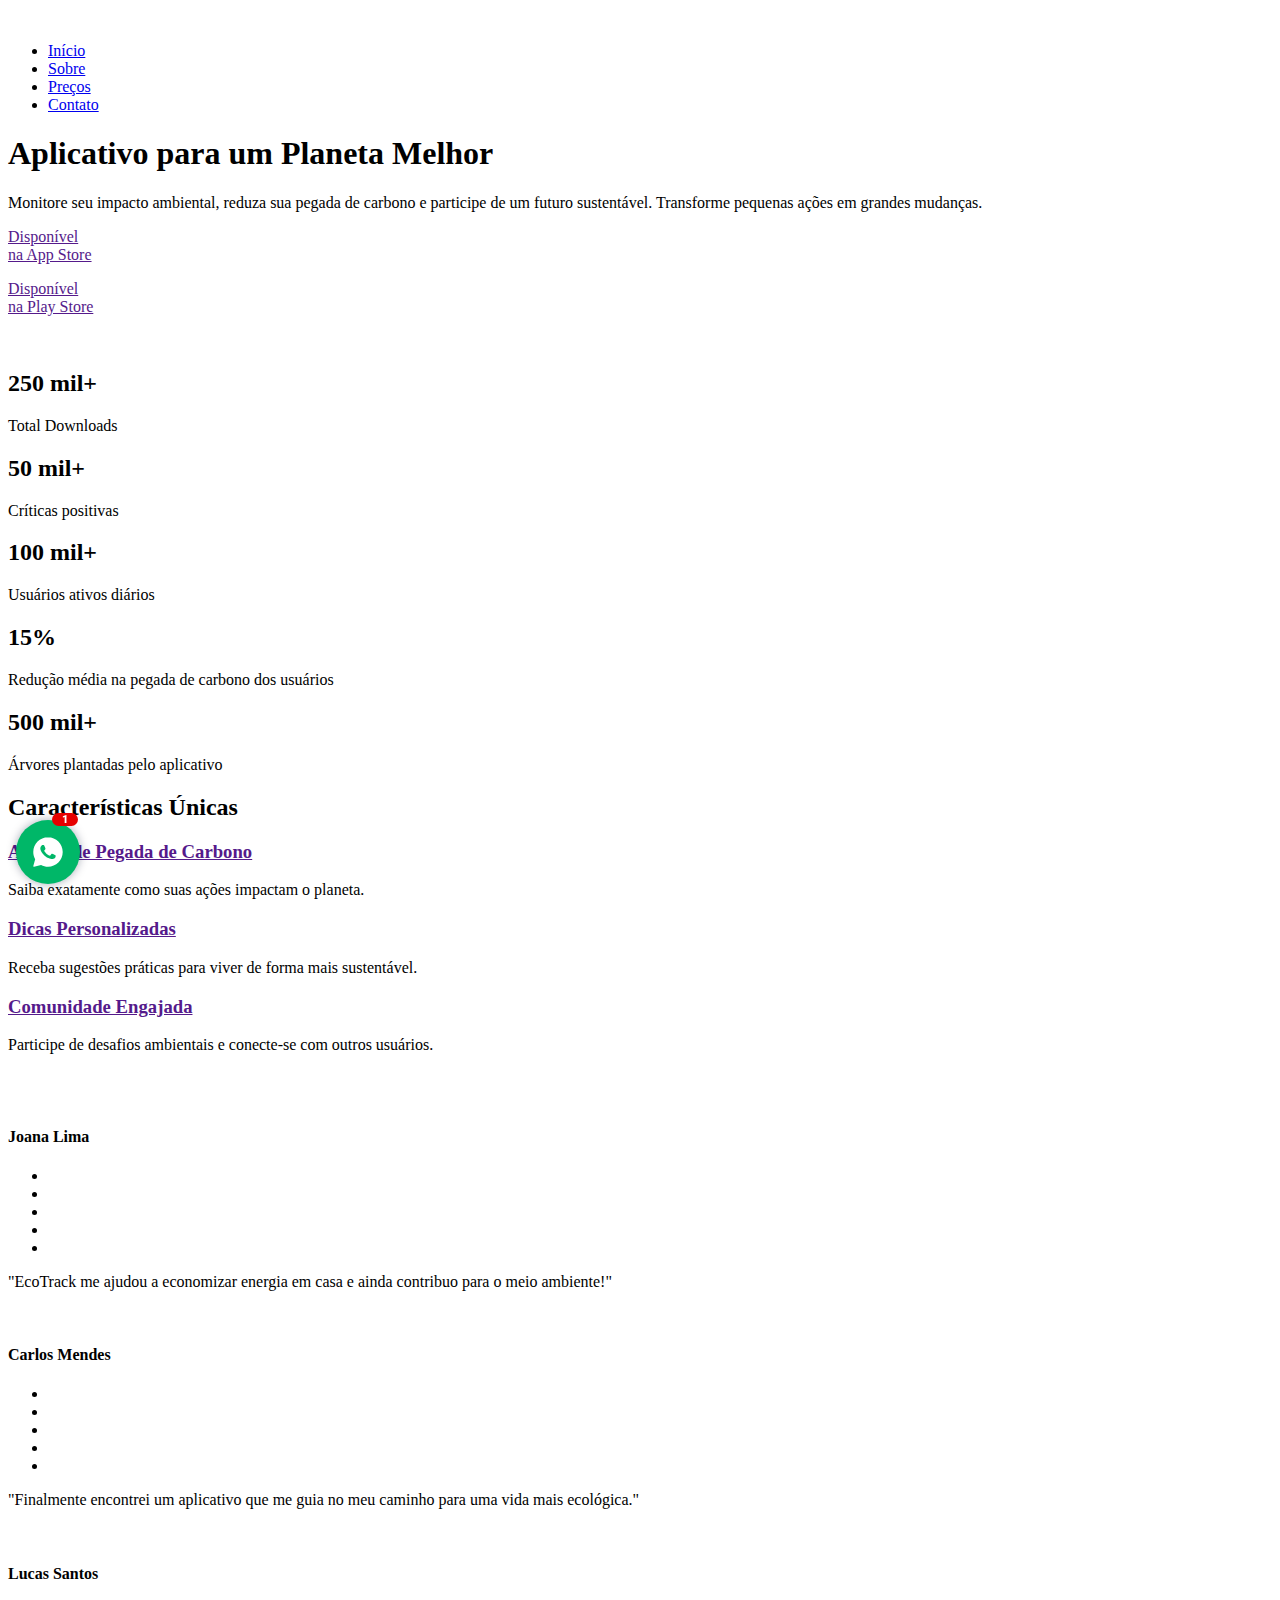
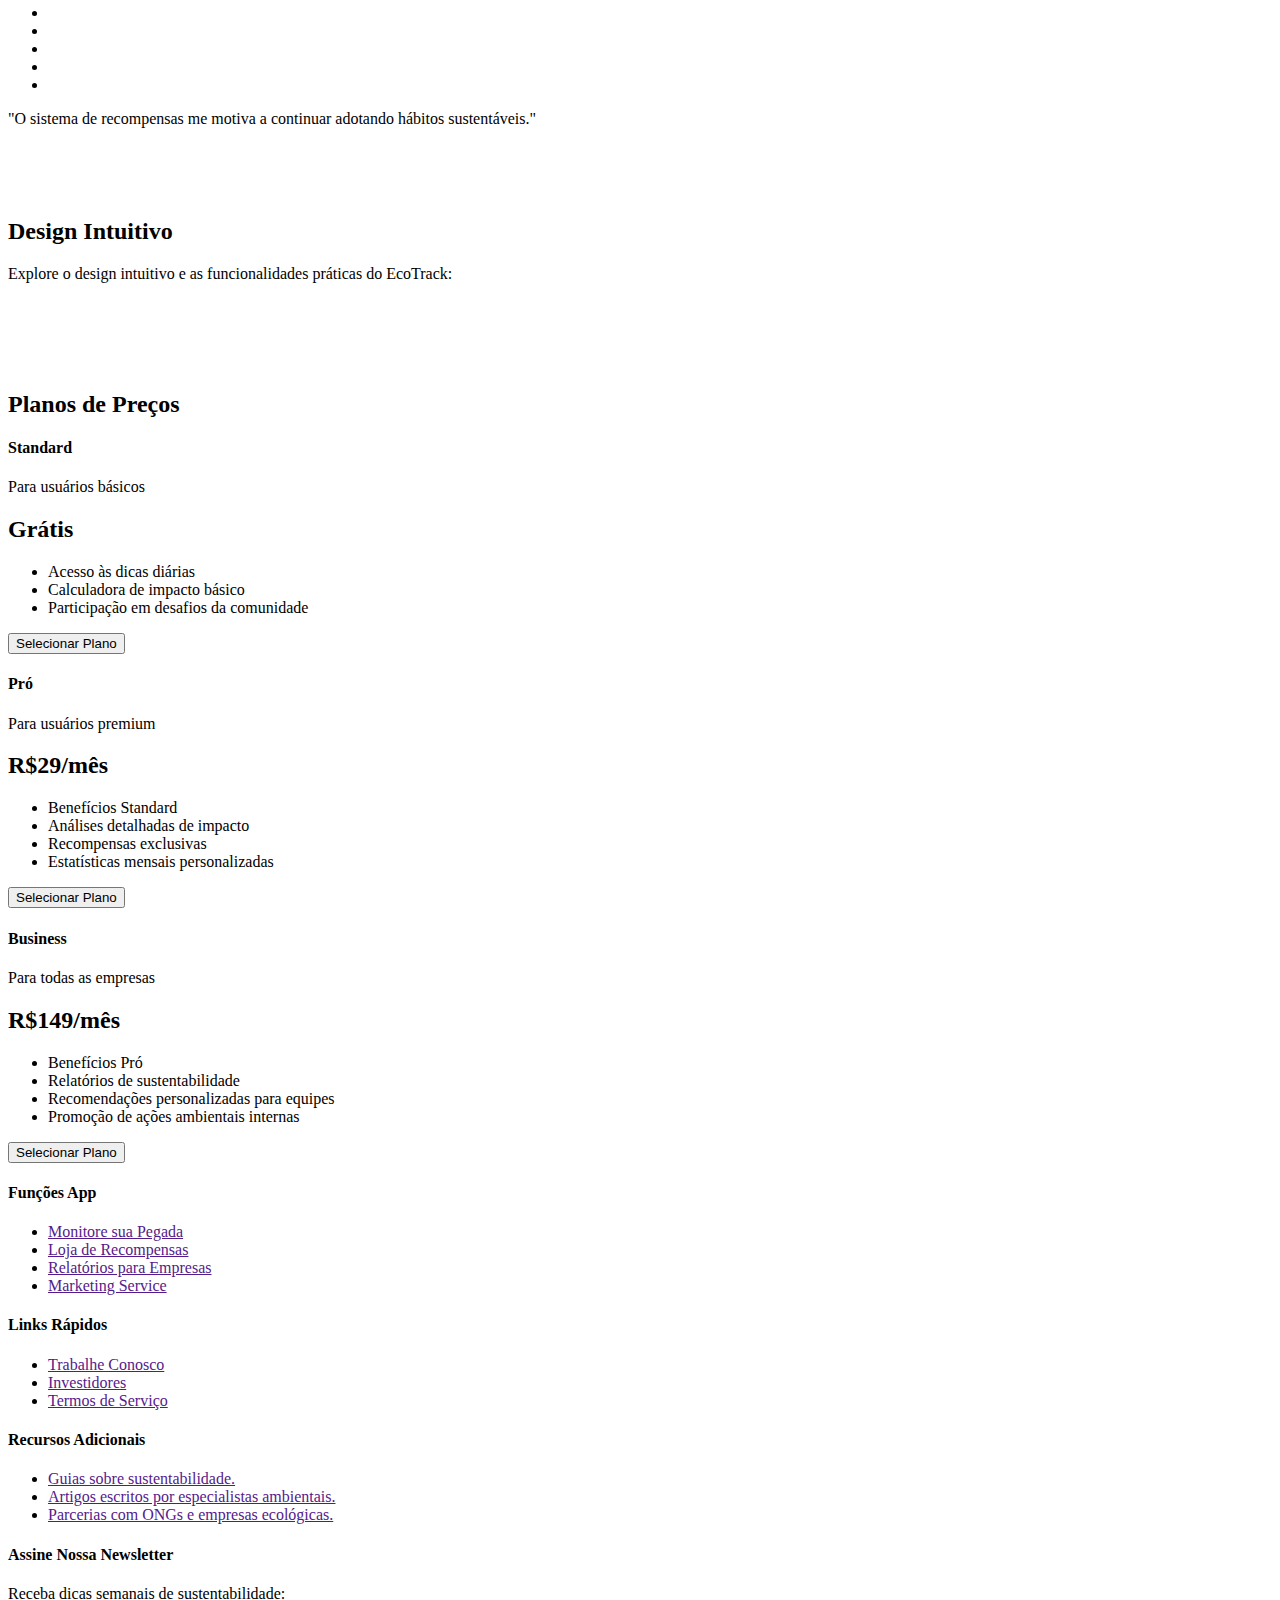
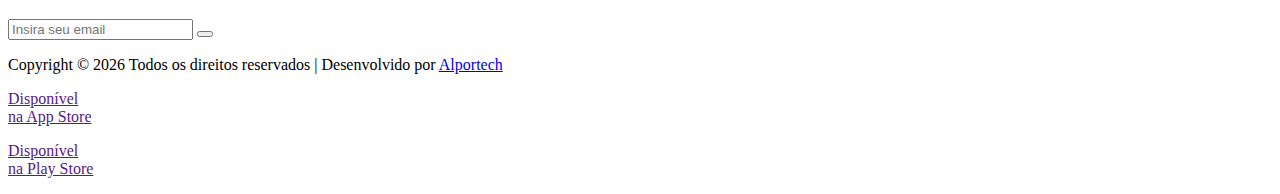
==== commit 6a591079: "ajustes wpp" ====
--- a/index.html
+++ b/index.html
@@ -1,4 +1,4 @@
-﻿<!DOCTYPE html>
+<!DOCTYPE html>
 <html lang="pt-br" class="no-js">
 
 <head>
@@ -15,7 +15,7 @@
 	<!-- meta character set -->
 	<meta charset="UTF-8">
 	<!-- Site Title -->
-	<title>Ecotrack</title>
+	<title>Ecotrack | Início</title>
 
 	<link href="https://fonts.googleapis.com/css?family=Poppins:400,600|Roboto:400,400i,500" rel="stylesheet">
 	<!--
@@ -62,7 +62,8 @@
 						Aplicativo para um Planeta Melhor
 					</h1>
 					<p>
-						Monitore seu impacto ambiental, reduza sua pegada de carbono e participe de um futuro sustentável. Transforme pequenas ações em grandes mudanças.
+						Monitore seu impacto ambiental, reduza sua pegada de carbono e participe de um futuro
+						sustentável. Transforme pequenas ações em grandes mudanças.
 					</p>
 					<div class="download-button d-flex flex-row justify-content-start">
 						<div class="buttons flex-row d-flex">
@@ -176,7 +177,7 @@
 					</div>
 				</div>
 			</div>
-			
+
 		</div>
 	</section>
 	<!-- End feature Area -->
@@ -188,8 +189,8 @@
 				<div class="row align-items-center justify-content-center">
 					<div class="col-lg-12 about-video-right justify-content-center align-items-center d-flex relative">
 						<div class="overlay overlay-bg"></div>
-						<a class="play-btn" href="/video/Ecotrack (2).mp4"><img class="img-fluid mx-auto" src="img/play-btn.png"
-							 alt=""></a>
+						<a class="play-btn" href="/video/Ecotrack (2).mp4"><img class="img-fluid mx-auto"
+								src="img/play-btn.png" alt=""></a>
 					</div>
 				</div>
 			</div>
@@ -214,7 +215,8 @@
 						</ul>
 						<div class="wow fadeIn" data-wow-duration="1s">
 							<p>
-								"EcoTrack me ajudou a economizar energia em casa e ainda contribuo para o meio ambiente!"
+								"EcoTrack me ajudou a economizar energia em casa e ainda contribuo para o meio
+								ambiente!"
 							</p>
 						</div>
 					</div>
@@ -232,7 +234,8 @@
 						</ul>
 						<div class="wow fadeIn" data-wow-duration="1s">
 							<p>
-								"Finalmente encontrei um aplicativo que me guia no meu caminho para uma vida mais ecológica."
+								"Finalmente encontrei um aplicativo que me guia no meu caminho para uma vida mais
+								ecológica."
 							</p>
 						</div>
 					</div>
@@ -411,9 +414,9 @@
 					<h4>Funções App</h4>
 					<ul>
 						<li><a href="">Monitore sua Pegada</a></li>
-						<li><a href="">Loja de Recompensas						</a></li>
+						<li><a href="">Loja de Recompensas </a></li>
 						<li><a href="">Relatórios para Empresas
-						</a></li>
+							</a></li>
 						<li><a href="">Marketing Service</a></li>
 					</ul>
 				</div>
@@ -426,7 +429,7 @@
 					</ul>
 				</div>
 				<div class="col-lg-3 col-md-6 single-footer-widget">
-					<h4>Recursos Adicionais					</h4>
+					<h4>Recursos Adicionais </h4>
 					<ul>
 						<li><a href="">Guias sobre sustentabilidade.</a></li>
 						<li><a href="">Artigos escritos por especialistas ambientais.</a></li>
@@ -437,10 +440,9 @@
 					<h4>Assine Nossa Newsletter</h4>
 					<p>Receba dicas semanais de sustentabilidade:</p>
 					<div class="form-wrap">
-						<form target="_blank"
-						 class="form-inline">
-							<input class="form-control" placeholder="Insira seu email" onfocus="this.placeholder = ''" onblur="this.placeholder = 'Insira seu email'"
-							 required="" type="email">
+						<form target="_blank" class="form-inline">
+							<input class="form-control" placeholder="Insira seu email" onfocus="this.placeholder = ''"
+								onblur="this.placeholder = 'Insira seu email'" required="" type="email">
 							<button class="click-btn btn btn-default"><span class="lnr lnr-arrow-right"></span></button>
 							<div style="position: absolute; left: -5000px;">
 							</div>
@@ -450,9 +452,13 @@
 			</div>
 
 			<div class="footer-bottom row align-items-center">
-				<p class="footer-text m-0 col-lg-6 col-md-12"><!-- Link back to Colorlib can't be removed. Template is licensed under CC BY 3.0. -->
-Copyright &copy;<script>document.write(new Date().getFullYear());</script> Todos os direitos reservados | Desenvolvido por <a href="https://alportech.wixsite.com/alportech" target="_blank">Alportech</a>
-<!-- Link back to Colorlib can't be removed. Template is licensed under CC BY 3.0. --></p>
+				<p class="footer-text m-0 col-lg-6 col-md-12">
+					<!-- Link back to Colorlib can't be removed. Template is licensed under CC BY 3.0. -->
+					Copyright &copy;
+					<script>document.write(new Date().getFullYear());</script> Todos os direitos reservados |
+					Desenvolvido por <a href="https://alportech.wixsite.com/alportech" target="_blank">Alportech</a>
+					<!-- Link back to Colorlib can't be removed. Template is licensed under CC BY 3.0. -->
+				</p>
 				<div class="col-lg-6 col-md-6 social-link">
 					<div class="download-button d-flex flex-row justify-content-end">
 						<div class="buttons gray flex-row d-flex">
@@ -488,64 +494,67 @@
 		<input id="wa_toggle" type="checkbox">
 		<label for="wa_toggle"><span class="aviso-whatsapp nav-link_i ">1</span></label>
 		<div id="wa_popup">
-		  <div class="wa_head">
-			<div class="wa_title font-size-18 line-height-22 text-align-center">Canais de atendimento</div>
-			<!--<div class="wa_subtitle font-color-white font-size-13">Escolha um canal de atendimento para ser atendido!</div>-->
-		  </div>
-		  <div class="wa_content">
-			<ul class="wa_list">
-	
-			  <li class="wa_contact">
-				<a href="/whatsapp.php?id=1" target="_blank" data-click-id="whatsapp">
-				  <div class="wa_avatar">
-					<img src="[data-uri]" alt="Icone Whatsapp Base64">
-				  </div>
-				  <div class="wa_text">
-					<div class="wa_name font-color-brown" itemprop="name">Whatsapp Alportech</div>
-					<div class="wa_role font-color-silver-dark" itemprop="agent">(11) 94826-5997</div>
-				  </div>
-				</a>
-			  </li>
-	
-	
-			  <li class="phone_contact">
-				<a href="tel:11948265997" target="_blank" data-click-id="telefone">
-				  <div class="wa_avatar">
-					<img src="[data-uri]" alt="Icone telefone Base64">
-				  </div>
-				  <div class="wa_text">
-					<div class="wa_name font-color-brown" itemprop="name">Clique para ligar</div>
-					<div class="wa_role font-color-silver-dark" itemprop="agent">(11) 94826-5997</div>
-				  </div>
-				</a>
-			  </li>
-	
-	
-			  <li class="email_contact">
-				<a href="mailto:contato@alportech.com.br?Subject=Contato enviado através do site"
-				  target="_blank">
-				  <div class="wa_avatar">
-					<img src="[data-uri]" alt="Icone e-mail Base64">
-				  </div>
-				  <div class="wa_text">
-					<div class="wa_name font-color-brown" itemprop="name">Envie um e-mail</div>
-					<div class="wa_role_2 font-color-silver-dark" itemprop="agent">Envie sua mensagem
-					</div>
-				  </div>
-				</a>
-			  </li>
-	
-			</ul>
-		  </div>
-		</div>
-	  </div>
-	
+			<div class="wa_head">
+				<div class="wa_title font-size-18 line-height-22 text-align-center">Canais de atendimento</div>
+				<!--<div class="wa_subtitle font-color-white font-size-13">Escolha um canal de atendimento para ser atendido!</div>-->
+			</div>
+			<div class="wa_content">
+				<ul class="wa_list">
+
+					<li class="wa_contact">
+						<a href="https://wa.me/5511948265997?text=Contato%20enviado%20atrav%C3%A9s%20do%20site" target="_blank" data-click-id="whatsapp">
+							<div class="wa_avatar">
+								<img src="[data-uri]"
+									alt="Icone Whatsapp Base64">
+							</div>
+							<div class="wa_text">
+								<div class="wa_name font-color-brown" itemprop="name">Whatsapp Alportech</div>
+								<div class="wa_role font-color-silver-dark" itemprop="agent">(11) 94826-5997</div>
+							</div>
+						</a>
+					</li>
+					
+					<li class="phone_contact">
+						<a href="tel:11948265997" target="_blank" data-click-id="telefone">
+							<div class="wa_avatar">
+								<img src="[data-uri]"
+									alt="Icone telefone Base64">
+							</div>
+							<div class="wa_text">
+								<div class="wa_name font-color-brown" itemprop="name">Clique para ligar</div>
+								<div class="wa_role font-color-silver-dark" itemprop="agent">(11) 94826-5997</div>
+							</div>
+						</a>
+					</li>
+
+					<li class="email_contact">
+						<a href="mailto:contato@alportech.com.br?Subject=Contato enviado através do site"
+							target="_blank">
+							<div class="wa_avatar">
+								<img src="[data-uri]"
+									alt="Icone e-mail Base64">
+							</div>
+							<div class="wa_text">
+								<div class="wa_name font-color-brown" itemprop="name">Envie um e-mail</div>
+								<div class="wa_role_2 font-color-silver-dark" itemprop="agent">Envie sua mensagem
+								</div>
+							</div>
+						</a>
+					</li>
+
+				</ul>
+			</div>
+		</div>
+	</div>
+
 	<script src="js/vendor/jquery-2.2.4.min.js"></script>
-	<script src="https://cdnjs.cloudflare.com/ajax/libs/popper.js/1.12.9/umd/popper.min.js" integrity="sha384-ApNbgh9B+Y1QKtv3Rn7W3mgPxhU9K/ScQsAP7hUibX39j7fakFPskvXusvfa0b4Q"
-	 crossorigin="anonymous"></script>
+	<script src="https://cdnjs.cloudflare.com/ajax/libs/popper.js/1.12.9/umd/popper.min.js"
+		integrity="sha384-ApNbgh9B+Y1QKtv3Rn7W3mgPxhU9K/ScQsAP7hUibX39j7fakFPskvXusvfa0b4Q"
+		crossorigin="anonymous"></script>
 	<script src="js/tilt.jquery.min.js"></script>
 	<script src="js/vendor/bootstrap.min.js"></script>
-	<script type="text/javascript" src="https://maps.googleapis.com/maps/api/js?key=AIzaSyBhOdIF3Y9382fqJYt5I_sswSrEw5eihAA"></script>
+	<script type="text/javascript"
+		src="https://maps.googleapis.com/maps/api/js?key=AIzaSyBhOdIF3Y9382fqJYt5I_sswSrEw5eihAA"></script>
 	<script src="js/easing.min.js"></script>
 	<script src="js/hoverIntent.js"></script>
 	<script src="js/superfish.min.js"></script>
@@ -559,17 +568,18 @@
 	<script src="js/mail-script.js"></script>
 	<script src="js/main.js"></script>
 	<script>
-		window.addEventListener('scroll', function() {
-		  const header = document.getElementById('header');
-		  const logo = document.querySelector('#logo img');
-		  if (window.scrollY > 50) {
-			header.classList.add('header-scrolled');
-			logo.src = 'img/logo-white.png'; // Troca para o logo branco
-		  } else {
-			header.classList.remove('header-scrolled');
-			logo.src = 'img/logo.png'; // Retorna ao logo original
-		  }
+		window.addEventListener('scroll', function () {
+			const header = document.getElementById('header');
+			const logo = document.querySelector('#logo img');
+			if (window.scrollY > 50) {
+				header.classList.add('header-scrolled');
+				logo.src = 'img/logo-white.png'; // Troca para o logo branco
+			} else {
+				header.classList.remove('header-scrolled');
+				logo.src = 'img/logo.png'; // Retorna ao logo original
+			}
 		});
 	</script>
 </body>
+
 </html>--- a/css/whatsapp.css
+++ b/css/whatsapp.css
@@ -513,7 +513,7 @@
 .aviso-whatsapp {
     background-color: #e60000;
     color: #fff !important;
-    padding: 2px 6px;
+    padding: 0px 10px;
     border-radius: 50px;
     font-size: 11px;
     font-weight: 800;
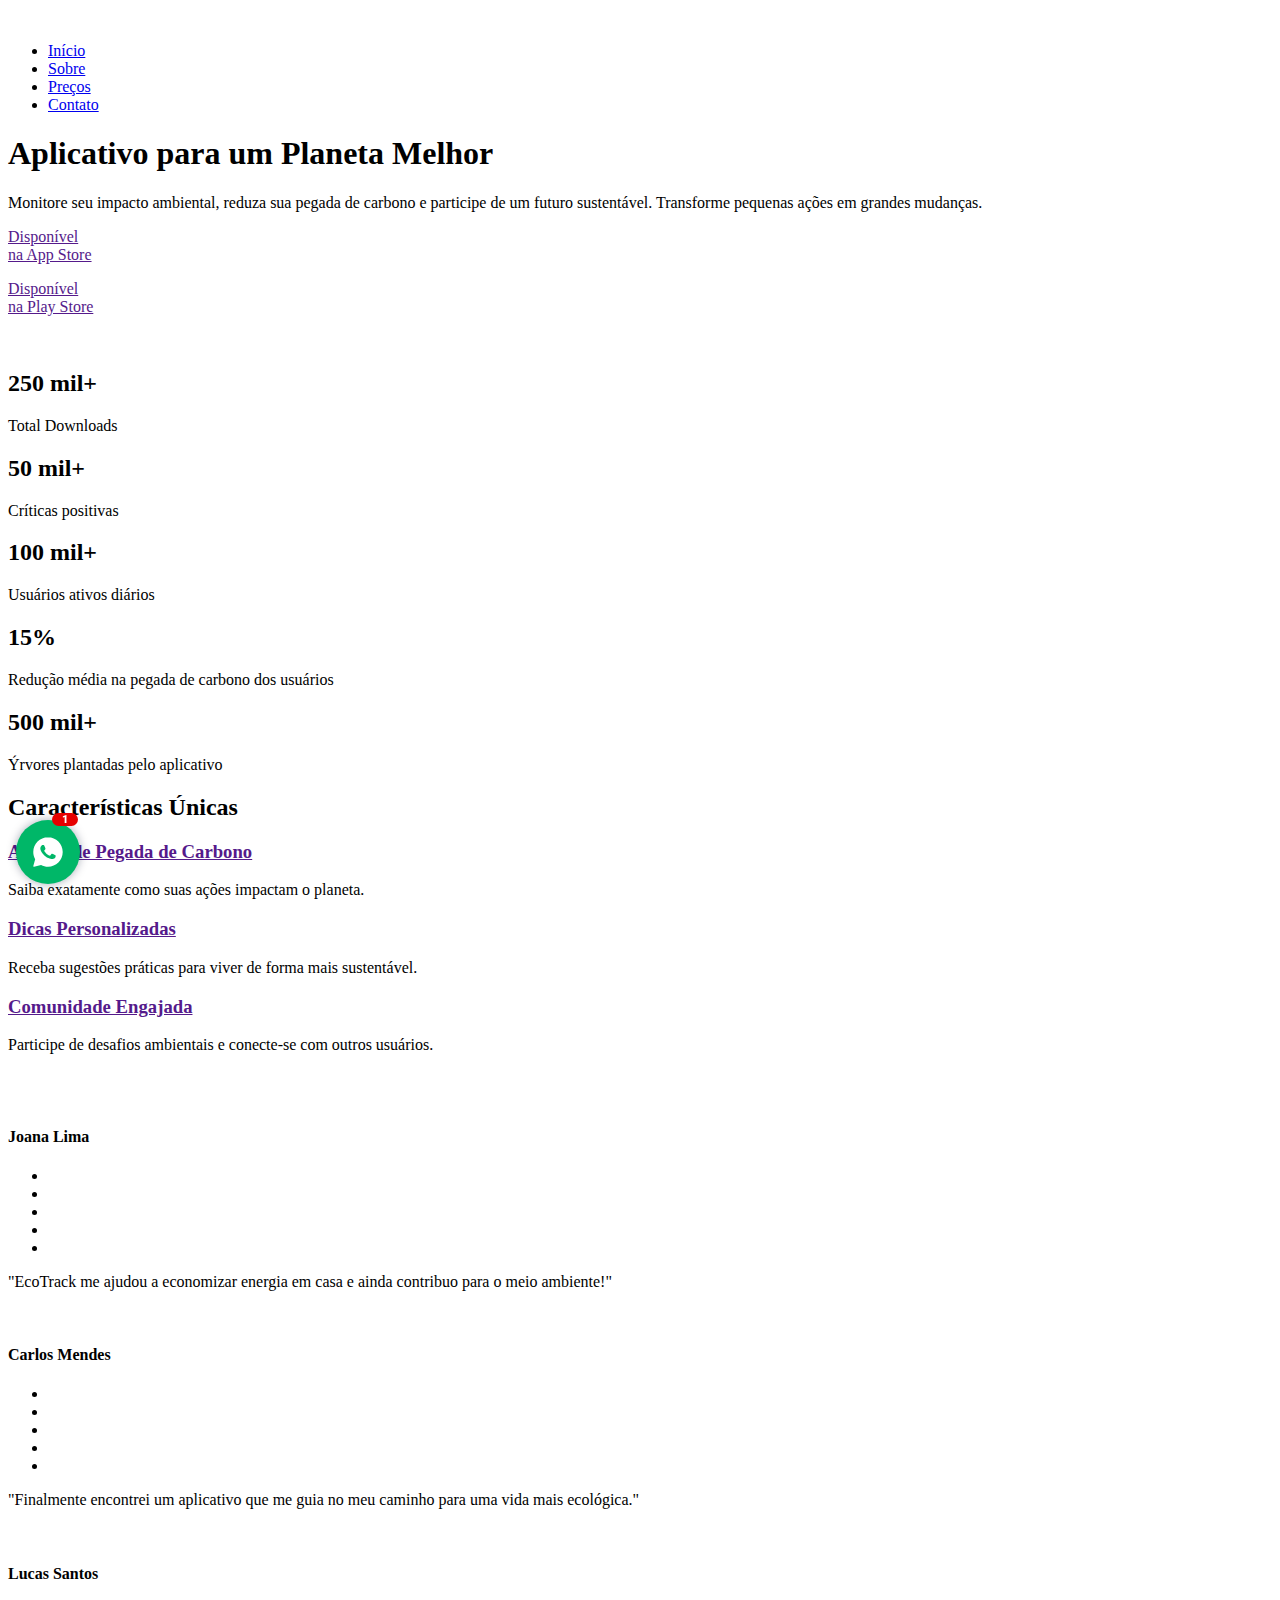
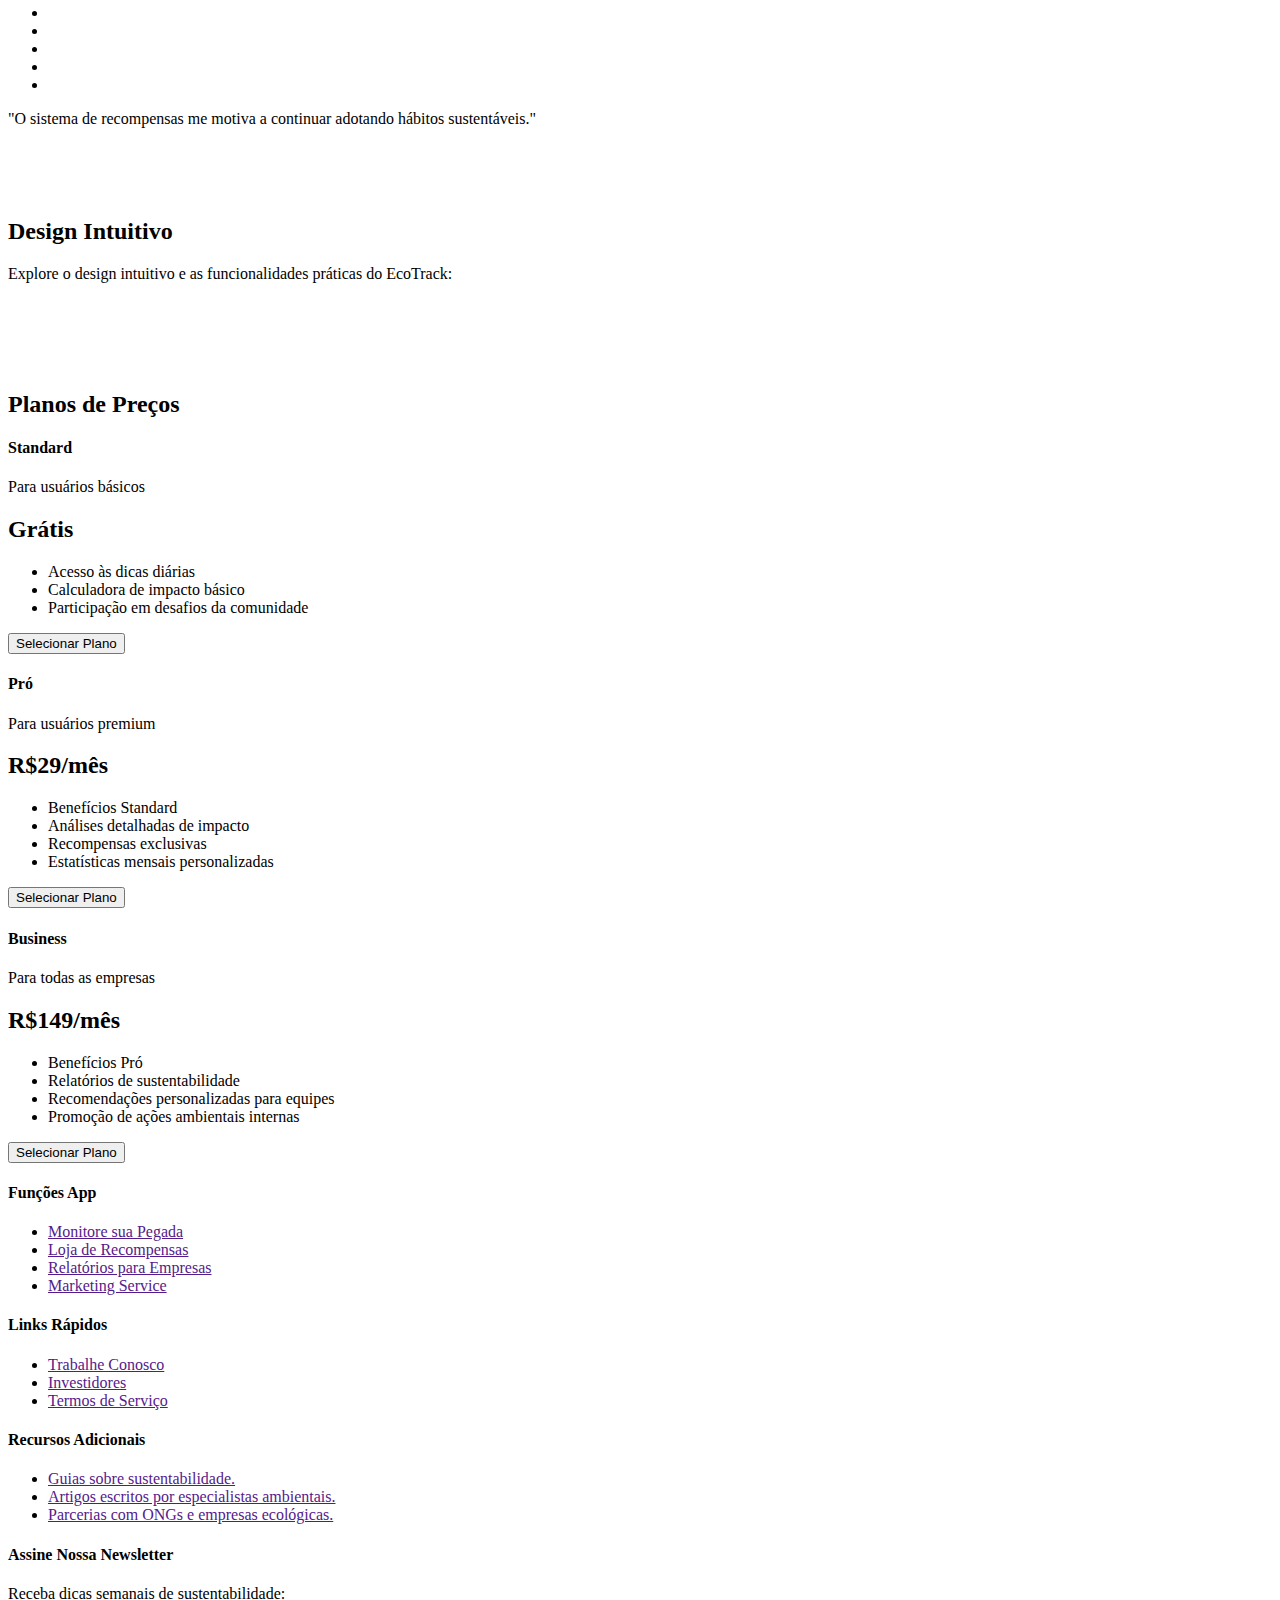
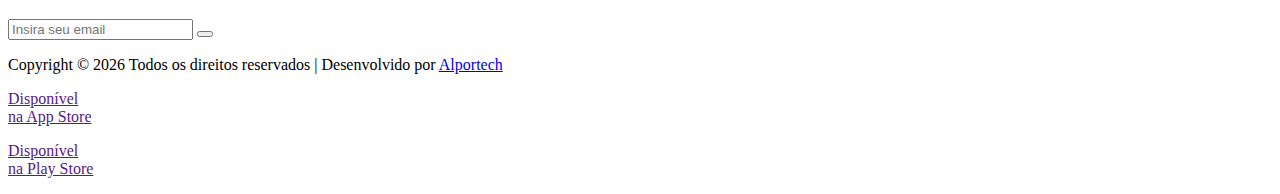
==== commit 0d85150f: "AJUSTES" ====
--- a/index.html
+++ b/index.html
@@ -121,7 +121,7 @@
 					</div>
 					<div class="col single-fact">
 						<h2>500 mil+</h2>
-						<p>Árvores plantadas pelo aplicativo</p>
+						<p>Ýrvores plantadas pelo aplicativo</p>
 					</div>
 				</div>
 			</div>
@@ -146,7 +146,7 @@
 				<div class="col-lg-4 col-md-6">
 					<div class="single-feature">
 						<a href="" class="title">
-							<span class="lnr lnr-leaf"></span> <!-- Ícone ajustado -->
+							<span class="lnr lnr-leaf"></span> <!-- Ýcone ajustado -->
 							<h3>Análise de Pegada de Carbono</h3>
 						</a>
 						<p>
@@ -157,7 +157,7 @@
 				<div class="col-lg-4 col-md-6">
 					<div class="single-feature">
 						<a href="" class="title">
-							<span class="lnr lnr-magic-wand"></span> <!-- Ícone ajustado -->
+							<span class="lnr lnr-magic-wand"></span> <!-- Ýcone ajustado -->
 							<h3>Dicas Personalizadas</h3>
 						</a>
 						<p>
@@ -168,7 +168,7 @@
 				<div class="col-lg-4 col-md-6">
 					<div class="single-feature">
 						<a href="" class="title">
-							<span class="lnr lnr-users"></span> <!-- Ícone ajustado -->
+							<span class="lnr lnr-users"></span> <!-- Ýcone ajustado -->
 							<h3>Comunidade Engajada</h3>
 						</a>
 						<p>
@@ -504,8 +504,8 @@
 					<li class="wa_contact">
 						<a href="https://wa.me/5511948265997?text=Contato%20enviado%20atrav%C3%A9s%20do%20site" target="_blank" data-click-id="whatsapp">
 							<div class="wa_avatar">
-								<img src="[data-uri]"
-									alt="Icone Whatsapp Base64">
+                <img src="[data-uri]"
+                alt="Icone Whatsapp Base64">
 							</div>
 							<div class="wa_text">
 								<div class="wa_name font-color-brown" itemprop="name">Whatsapp Alportech</div>
